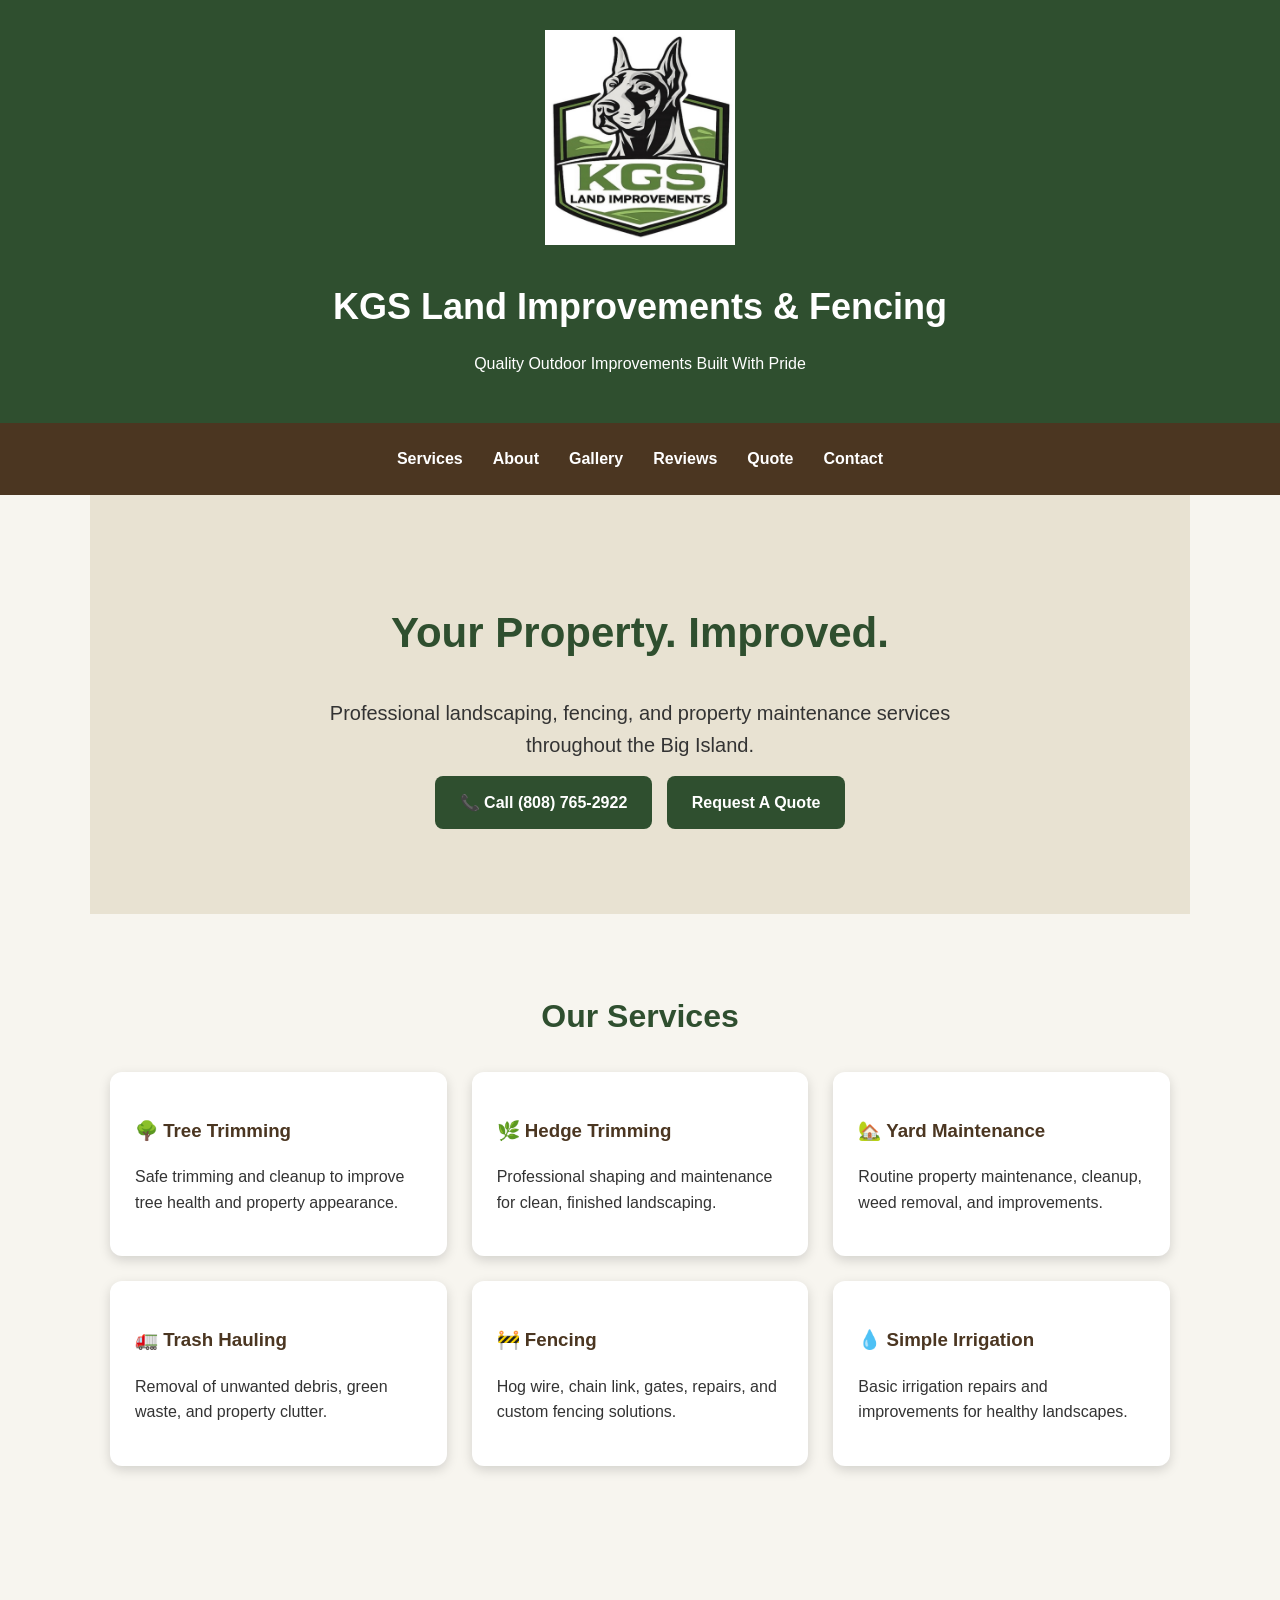
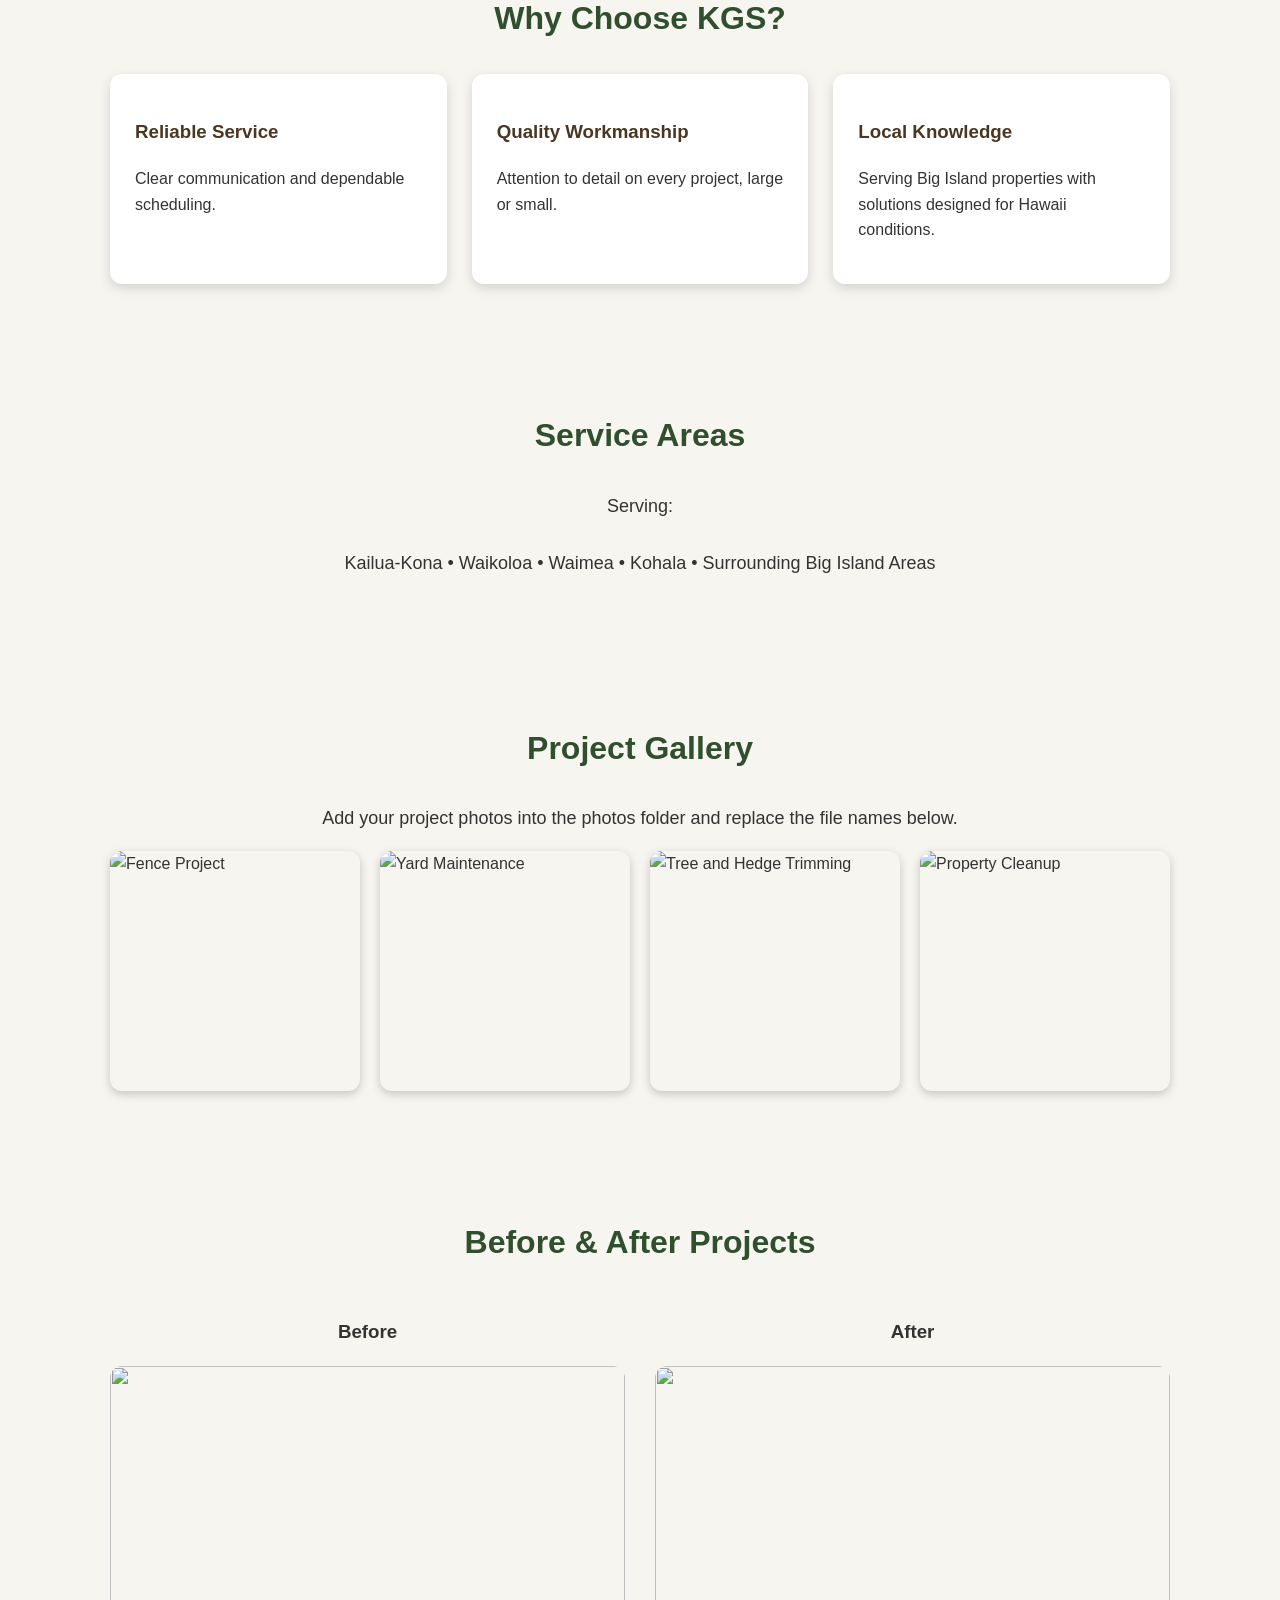
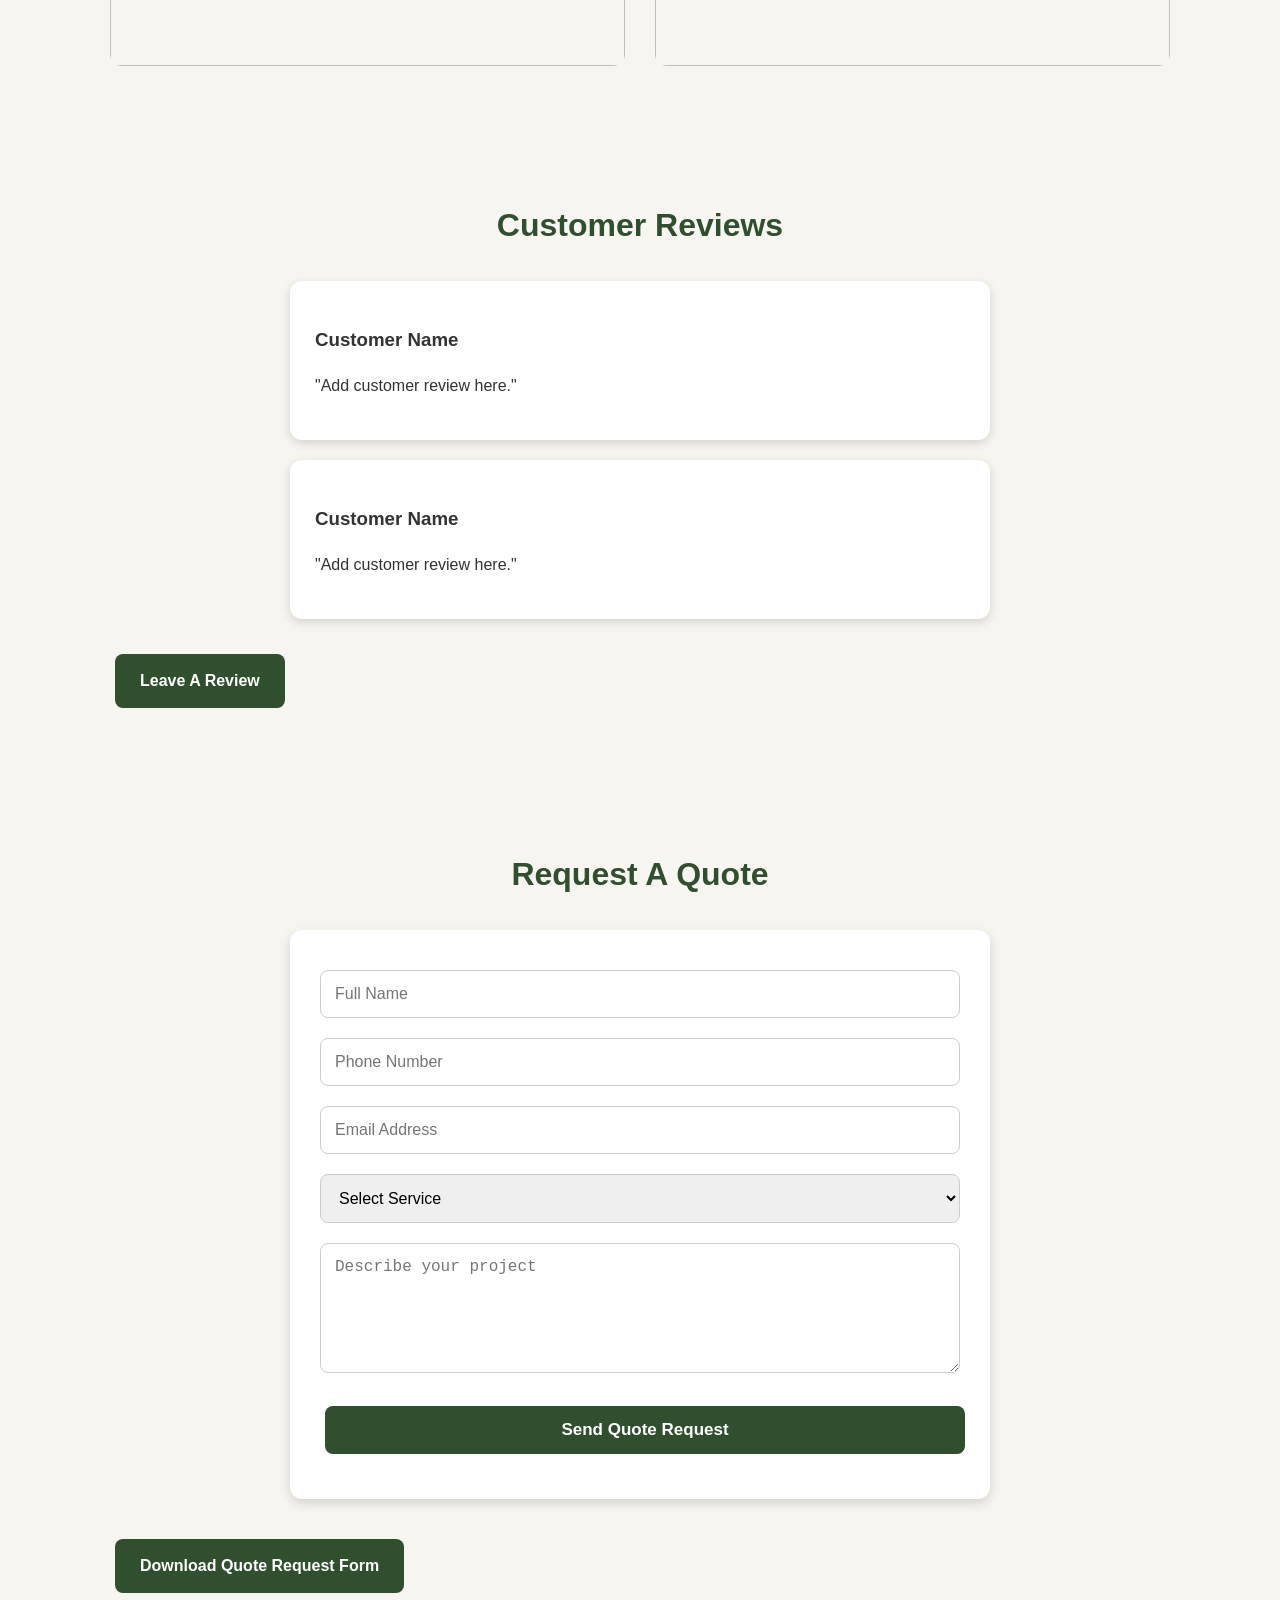
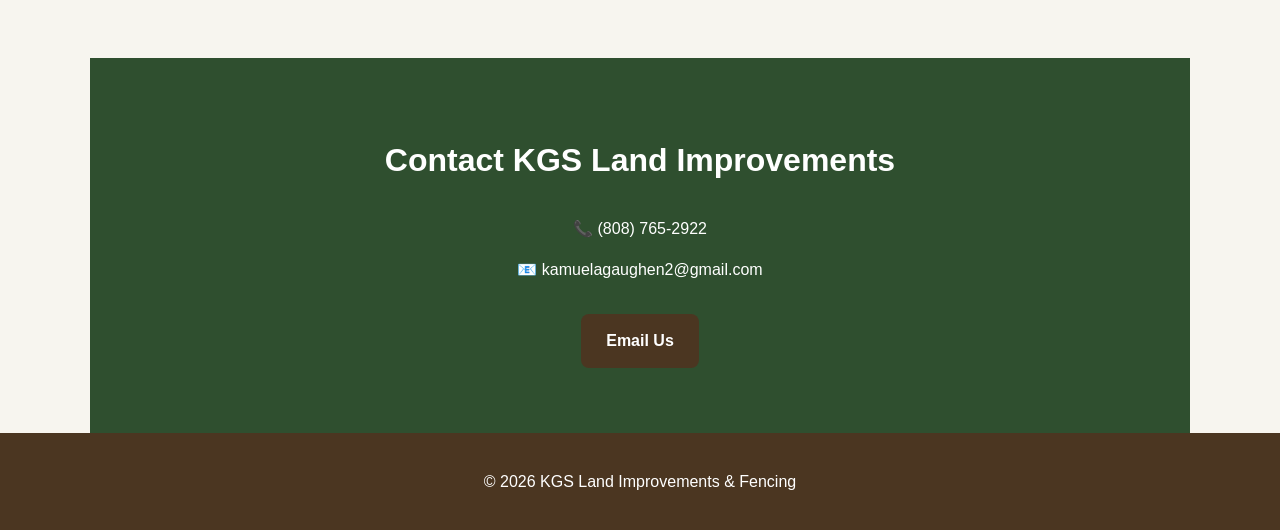
==== index.html @ 80686c34 "Update index.html" ====
<!DOCTYPE html>
<html lang="en">

<head>

<meta charset="UTF-8">
<meta name="viewport" content="width=device-width, initial-scale=1.0">

<title>KGS Land Improvements & Fencing | Big Island Hawaii</title>

<meta name="description" content="KGS Land Improvements provides professional tree trimming, hedge trimming, yard maintenance, cleanup, trash hauling, fencing, and irrigation services on the Big Island of Hawaii.">

<link rel="stylesheet" href="style.css">

</head>


<body>


<header>

<img src="IMG_2518.jpeg" alt="KGS Land Improvements Logo">

<h1>KGS Land Improvements & Fencing</h1>

<p>Quality Outdoor Improvements Built With Pride</p>

</header>



<nav>

<a href="#services">Services</a>
<a href="#about">About</a>
<a href="#gallery">Gallery</a>
<a href="#reviews">Reviews</a>
<a href="#quote">Quote</a>
<a href="#contact">Contact</a>

</nav>




<section class="hero">

<h2>Your Property. Improved.</h2>

<p>
Professional landscaping, fencing, and property maintenance services throughout the Big Island.
</p>

<a class="button" href="tel:8087652922">
📞 Call (808) 765-2922
</a>


<a class="button" href="#quote">
Request A Quote
</a>


</section>






<section id="services">

<h2>Our Services</h2>


<div class="cards">


<div class="card">
<h3>🌳 Tree Trimming</h3>
<p>
Safe trimming and cleanup to improve tree health and property appearance.
</p>
</div>



<div class="card">
<h3>🌿 Hedge Trimming</h3>
<p>
Professional shaping and maintenance for clean, finished landscaping.
</p>
</div>



<div class="card">
<h3>🏡 Yard Maintenance</h3>
<p>
Routine property maintenance, cleanup, weed removal, and improvements.
</p>
</div>



<div class="card">
<h3>🚛 Trash Hauling</h3>
<p>
Removal of unwanted debris, green waste, and property clutter.
</p>
</div>



<div class="card">
<h3>🚧 Fencing</h3>
<p>
Hog wire, chain link, gates, repairs, and custom fencing solutions.
</p>
</div>



<div class="card">
<h3>💧 Simple Irrigation</h3>
<p>
Basic irrigation repairs and improvements for healthy landscapes.
</p>
</div>


</div>

</section>






<section id="about">

<h2>Why Choose KGS?</h2>


<div class="cards">


<div class="card">
<h3>Reliable Service</h3>
<p>
Clear communication and dependable scheduling.
</p>
</div>


<div class="card">
<h3>Quality Workmanship</h3>
<p>
Attention to detail on every project, large or small.
</p>
</div>


<div class="card">
<h3>Local Knowledge</h3>
<p>
Serving Big Island properties with solutions designed for Hawaii conditions.
</p>
</div>


</div>


</section>






<section>

<h2>Service Areas</h2>

<p class="center">

Serving:

<br><br>

Kailua-Kona • Waikoloa • Waimea • Kohala • Surrounding Big Island Areas

</p>

</section>








<section id="gallery">

<h2>Project Gallery</h2>


<p class="center">
Add your project photos into the photos folder and replace the file names below.
</p>


<div class="gallery">


<img src="photos/fence1.jpg" alt="Fence Project">


<img src="photos/yard1.jpg" alt="Yard Maintenance">


<img src="photos/trimming1.jpg" alt="Tree and Hedge Trimming">


<img src="photos/cleanup1.jpg" alt="Property Cleanup">


</div>


</section>







<section id="before-after">


<h2>Before & After Projects</h2>


<div class="before-after">


<div>
<h3>Before</h3>
<img src="photos/before1.jpg">
</div>


<div>
<h3>After</h3>
<img src="photos/after1.jpg">
</div>


</div>


</section>








<section id="reviews">


<h2>Customer Reviews</h2>


<div class="review">

<h3>Customer Name</h3>

<p>
"Add customer review here."
</p>

</div>



<div class="review">

<h3>Customer Name</h3>

<p>
"Add customer review here."
</p>

</div>


<a class="button" href="#">
Leave A Review
</a>


</section>










<section id="quote">

<h2>Request A Quote</h2>

<form action="https://formsubmit.co/kamuelagaughen2@gmail.com" method="POST">

<input type="text" name="Name" placeholder="Full Name" required>

<input type="tel" name="Phone" placeholder="Phone Number" required>

<input type="email" name="Email" placeholder="Email Address" required>

<select name="Service" required>

<option value="">Select Service</option>

<option>Tree Trimming</option>

<option>Hedge Trimming</option>

<option>Yard Maintenance</option>

<option>Trash Hauling</option>

<option>Fencing</option>

<option>Irrigation</option>

</select>

<textarea name="Project Details" placeholder="Describe your project" required></textarea>

<input type="hidden" name="_subject" value="New KGS Land Improvements Quote Request">

<input type="hidden" name="_captcha" value="false">

<button type="submit" class="button">
Send Quote Request
</button>

</form>

<br>

<a class="button" href="documents/quote-request.pdf">
Download Quote Request Form
</a>

</section>












<section id="contact" class="contact">


<h2>Contact KGS Land Improvements</h2>


<p>
📞 (808) 765-2922
</p>


<p>
📧 kamuelagaughen2@gmail.com
</p>


<a class="button" href="mailto:kamuelagaughen2@gmail.com">
Email Us
</a>


</section>





<footer>

<p>
© 2026 KGS Land Improvements & Fencing
</p>


</footer>


</body>

</html>
---- style.css ----
/* KGS Land Improvements & Fencing
   Professional Contractor Website Styling
*/


* {
    box-sizing: border-box;
}


body {

    margin:0;
    font-family:Arial, Helvetica, sans-serif;
    background:#f7f5ef;
    color:#333;
    line-height:1.6;

}



header {

    background:#2f4f2f;
    color:white;
    text-align:center;
    padding:30px 20px;

}



header img {

    width:190px;
    max-width:80%;
    margin-bottom:15px;

}



header h1 {

    margin:10px 0;
    font-size:36px;

}



nav {

    background:#4b3621;
    display:flex;
    justify-content:center;
    flex-wrap:wrap;
    padding:15px;

}



nav a {

    color:white;
    text-decoration:none;
    margin:8px 15px;
    font-weight:bold;

}



nav a:hover {

    color:#d8c39b;

}





.hero {

    text-align:center;
    padding:70px 20px;
    background:#e8e2d2;

}



.hero h2 {

    font-size:42px;
    color:#2f4f2f;

}



.hero p {

    font-size:20px;
    max-width:700px;
    margin:auto;

}



.button {

    display:inline-block;
    background:#2f4f2f;
    color:white;
    padding:14px 25px;
    border-radius:8px;
    text-decoration:none;
    margin:15px 5px;
    font-weight:bold;

}



.button:hover {

    background:#4b3621;

}





section {

    max-width:1100px;
    margin:auto;
    padding:50px 20px;

}



h2 {

    text-align:center;
    color:#2f4f2f;
    font-size:32px;
    margin-bottom:30px;

}





.cards {

    display:grid;
    grid-template-columns:repeat(auto-fit,minmax(250px,1fr));
    gap:25px;

}



.card {

    background:white;
    padding:25px;
    border-radius:12px;
    box-shadow:0 4px 12px rgba(0,0,0,.15);

}



.card h3 {

    color:#4b3621;

}





.center {

    text-align:center;
    font-size:18px;

}






.gallery {

    display:grid;
    grid-template-columns:repeat(auto-fit,minmax(250px,1fr));
    gap:20px;

}



.gallery img {

    width:100%;
    height:240px;
    object-fit:cover;
    border-radius:12px;
    box-shadow:0 3px 10px rgba(0,0,0,.2);

}



.gallery img:hover {

    transform:scale(1.03);
    transition:.3s;

}






.before-after {

    display:grid;
    grid-template-columns:repeat(auto-fit,minmax(300px,1fr));
    gap:30px;
    text-align:center;

}



.before-after img {

    width:100%;
    height:300px;
    object-fit:cover;
    border-radius:12px;

}







.review {

    background:white;
    padding:25px;
    margin:20px auto;
    border-radius:12px;
    max-width:700px;
    box-shadow:0 3px 10px rgba(0,0,0,.15);

}





form {

    background:white;
    max-width:700px;
    margin:auto;
    padding:30px;
    border-radius:12px;
    box-shadow:0 4px 12px rgba(0,0,0,.15);

}




input,
textarea,
select {


    width:100%;
    padding:14px;
    margin:10px 0;
    border-radius:8px;
    border:1px solid #ccc;
    font-size:16px;


}



textarea {

    height:130px;

}




button {


    width:100%;
    background:#2f4f2f;
    color:white;
    padding:15px;
    border:none;
    border-radius:8px;
    font-size:17px;
    font-weight:bold;
    cursor:pointer;


}



button:hover {

    background:#4b3621;

}






.contact {

    background:#2f4f2f;
    color:white;
    text-align:center;

}



.contact h2 {

    color:white;

}



.contact .button {

    background:#4b3621;

}






footer {

    background:#4b3621;
    color:white;
    text-align:center;
    padding:20px;

}







@media(max-width:600px){


header h1 {

    font-size:28px;

}


.hero h2 {

    font-size:32px;

}


nav {

    flex-direction:column;

}


.gallery img {

    height:200px;

}


}
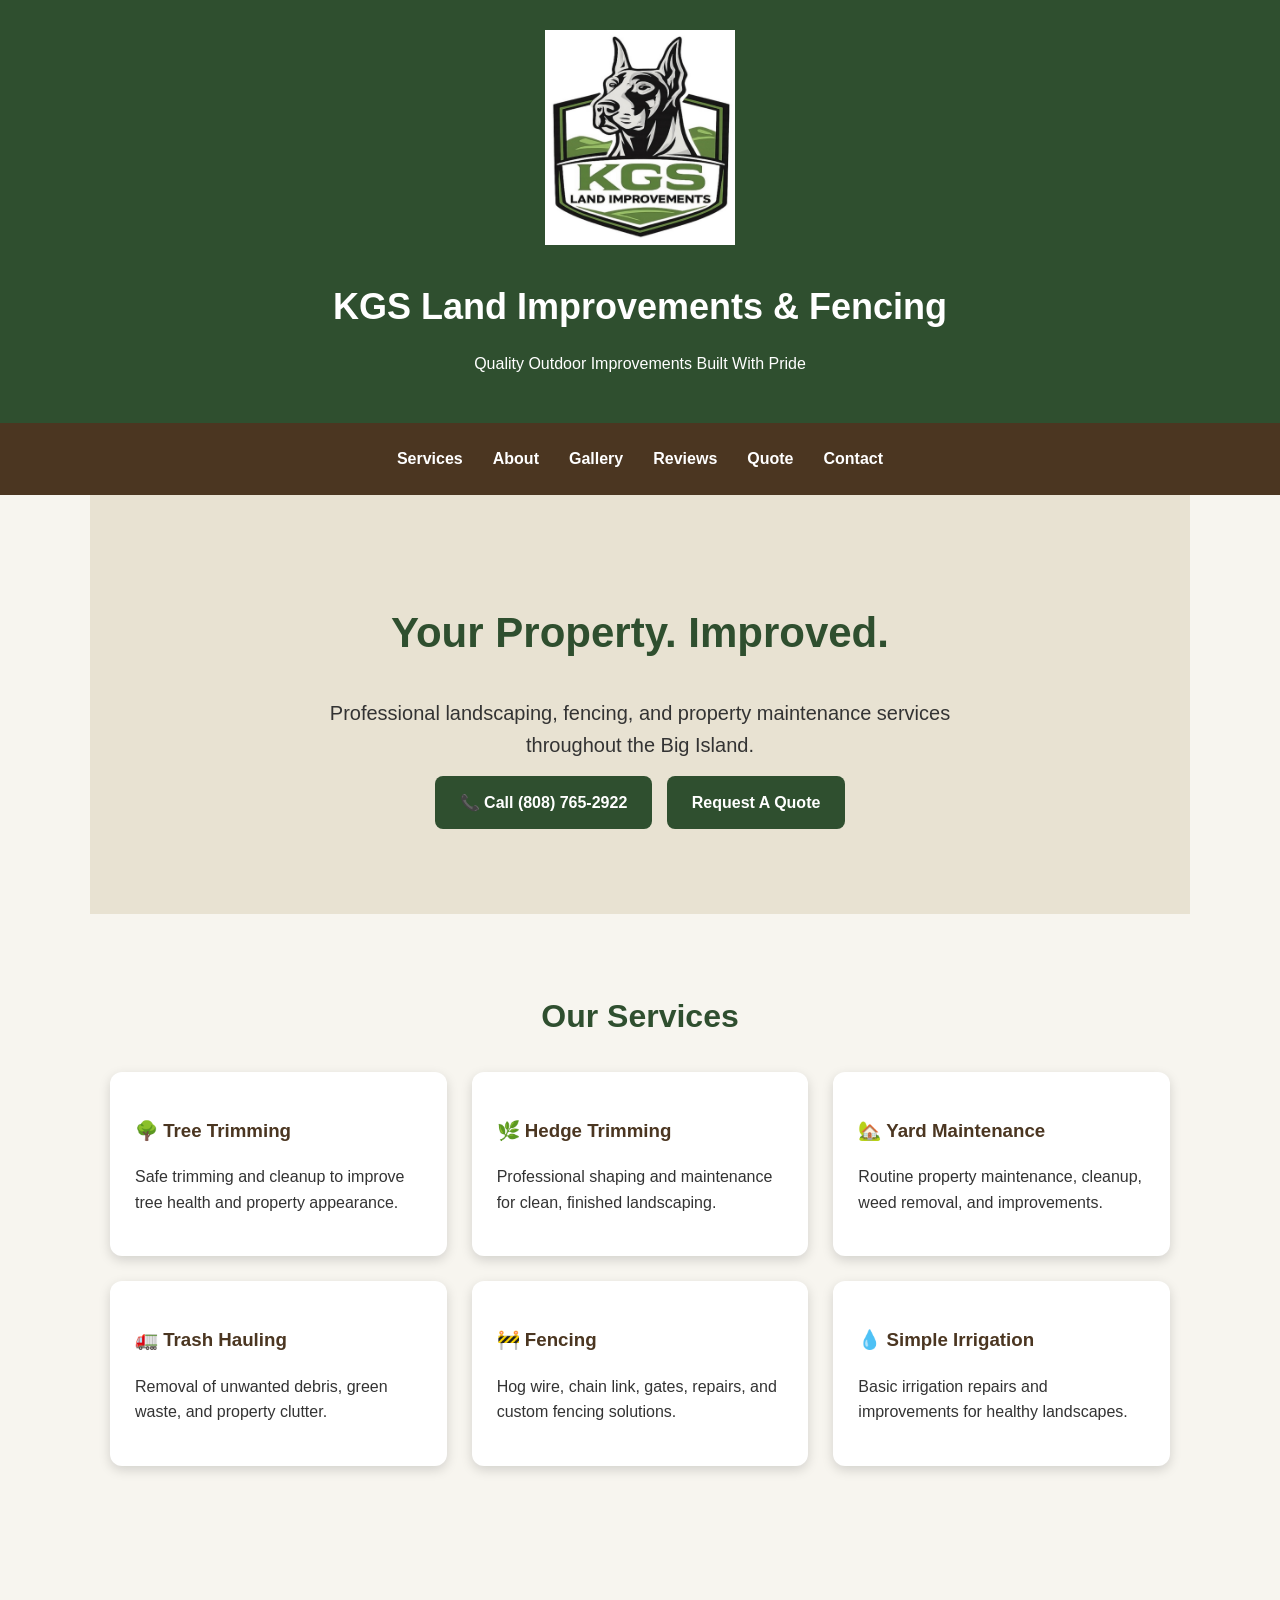
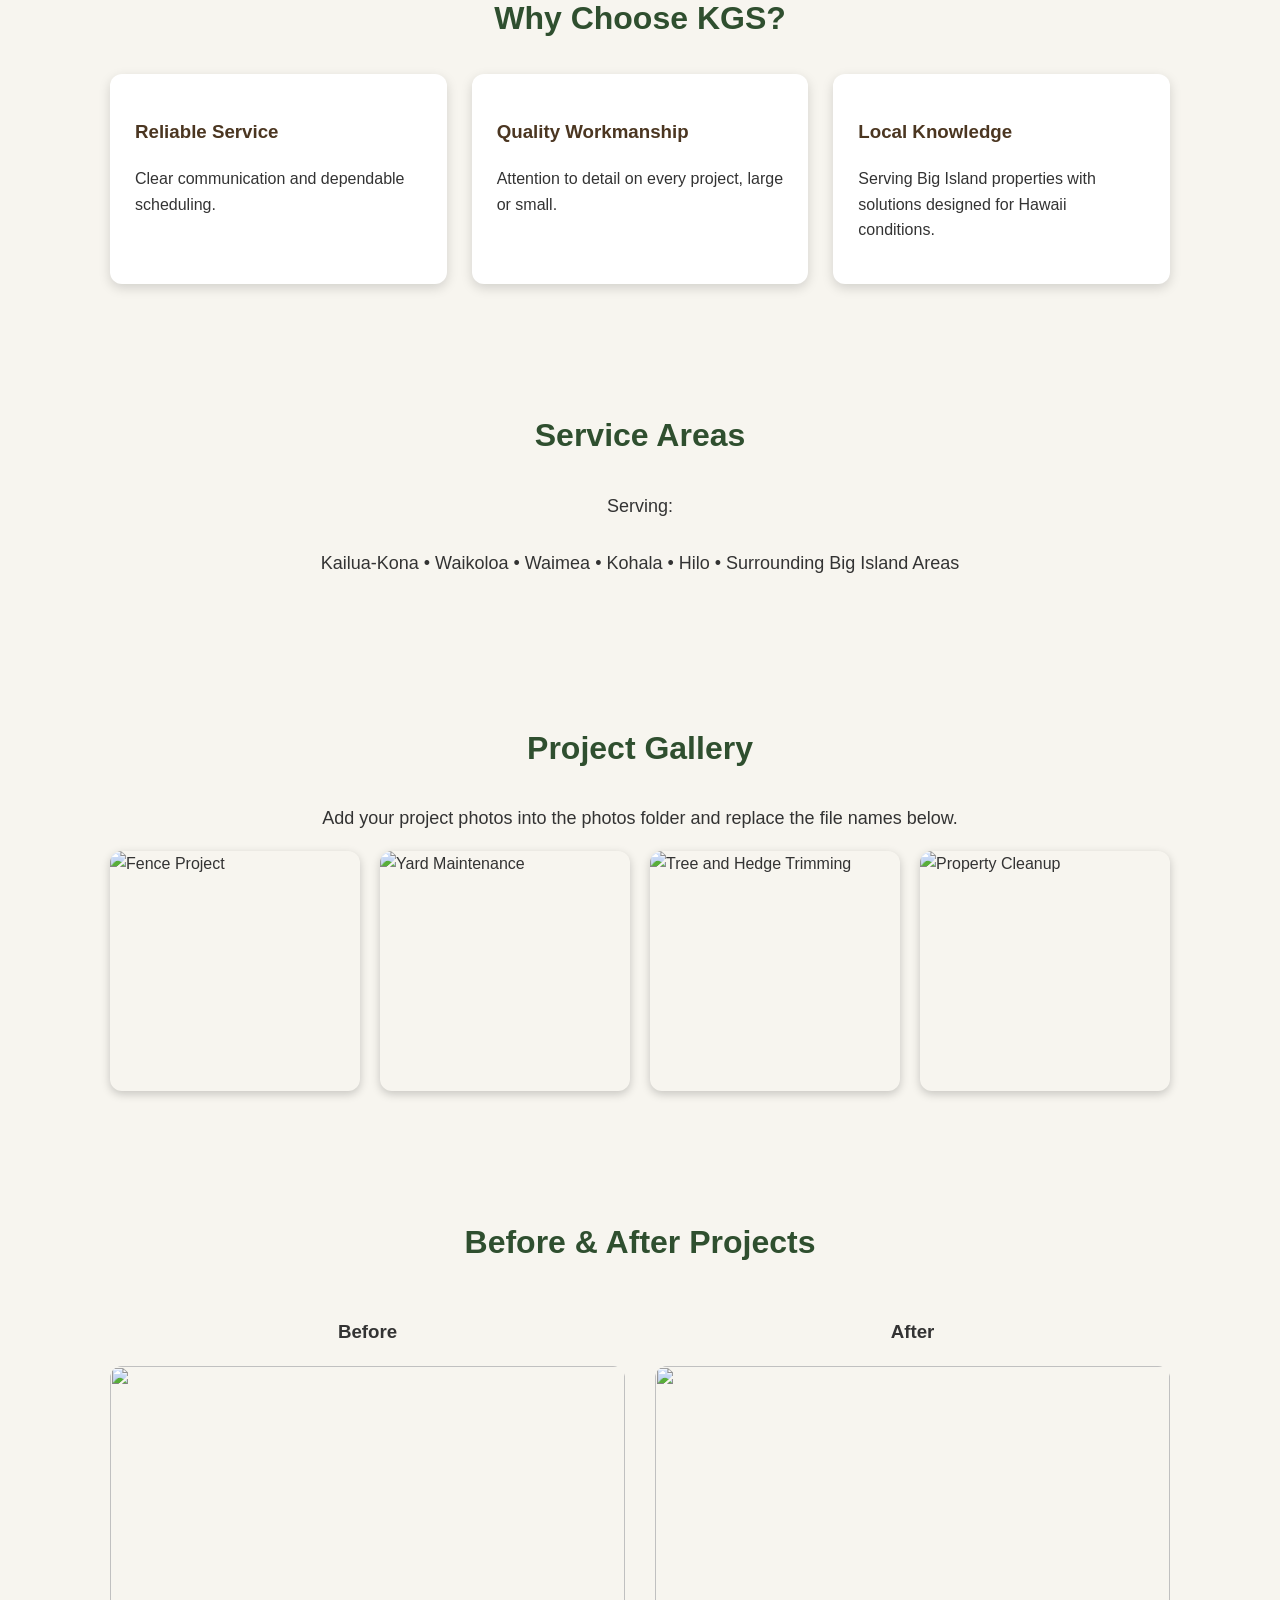
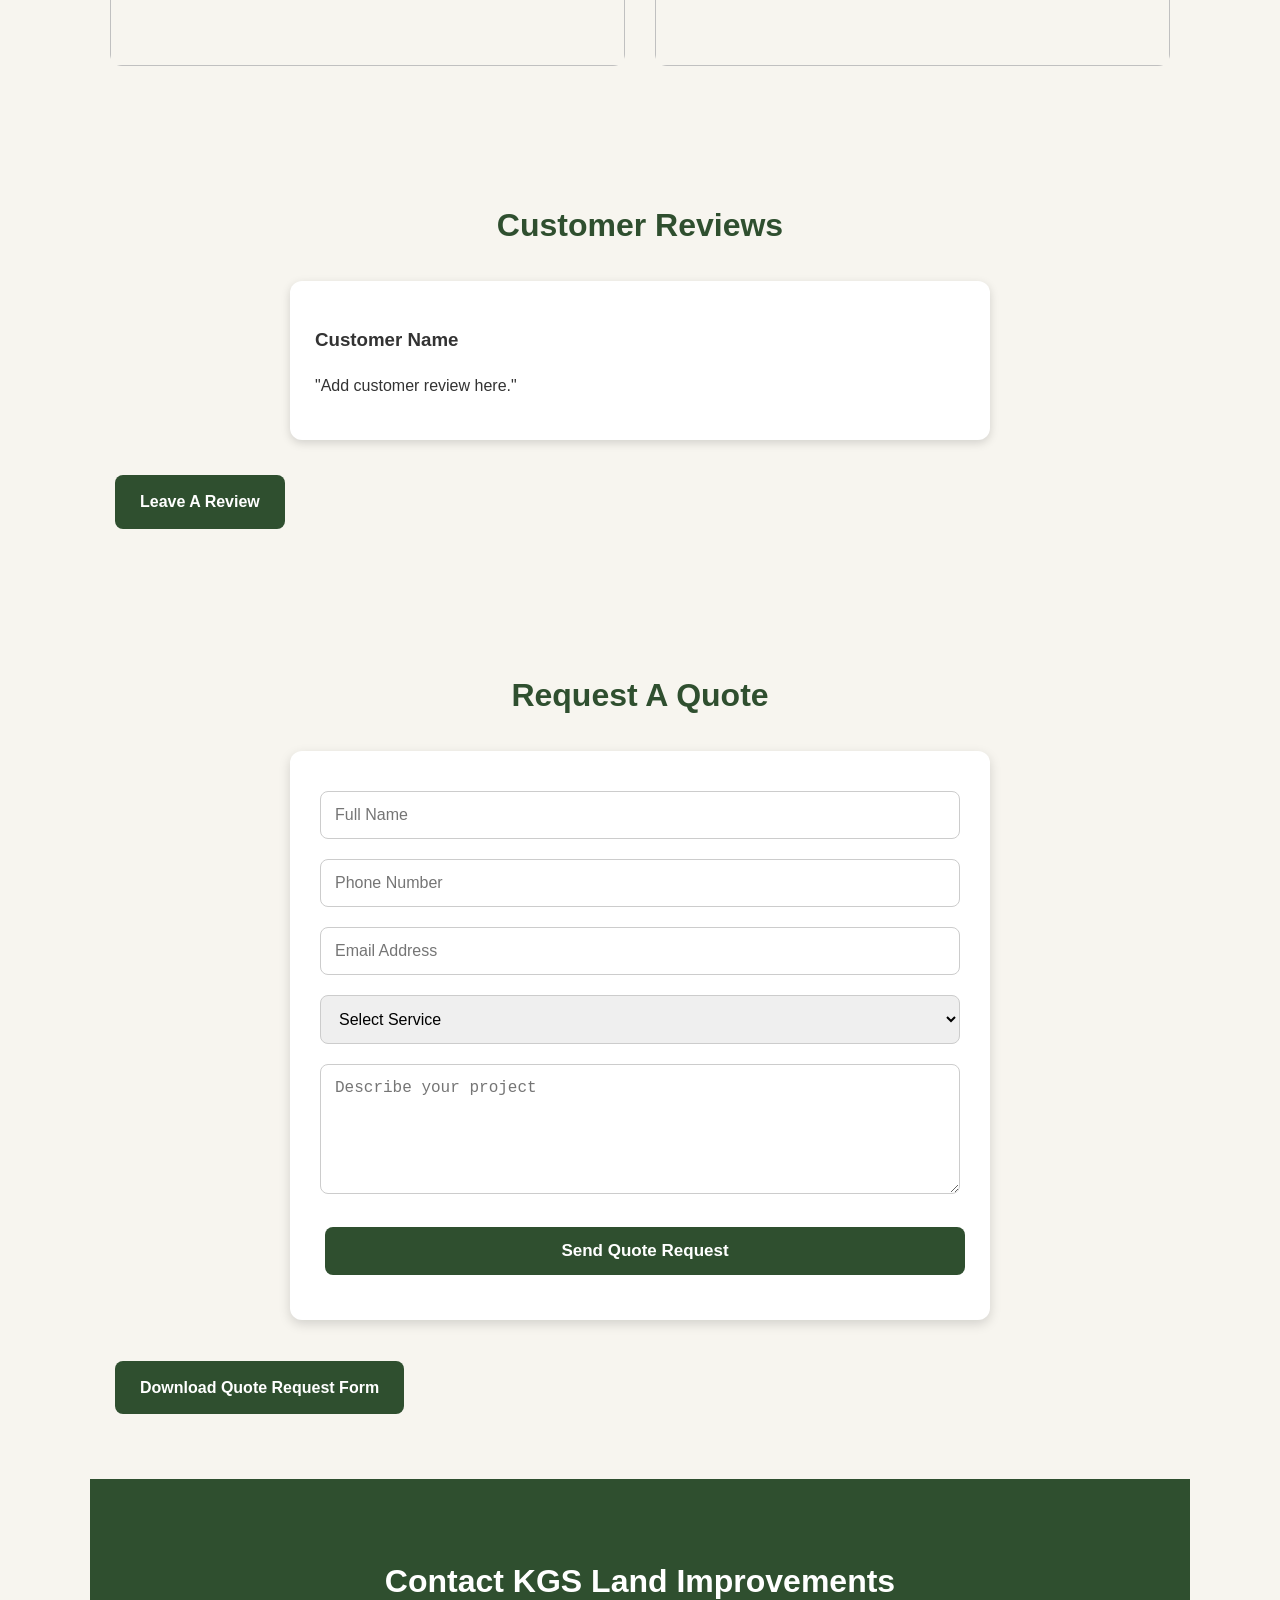
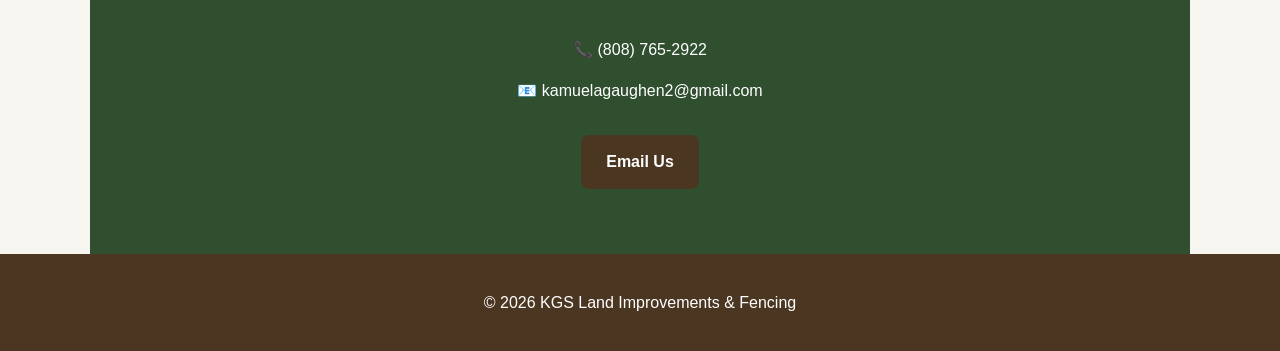
==== commit f3831ebd: "Update index.html" ====
--- a/index.html
+++ b/index.html
@@ -191,7 +191,7 @@
 
 <br><br>
 
-Kailua-Kona • Waikoloa • Waimea • Kohala • Surrounding Big Island Areas
+Kailua-Kona • Waikoloa • Waimea • Kohala • Hilo • Surrounding Big Island Areas
 
 </p>
 
@@ -279,16 +279,6 @@
 <h2>Customer Reviews</h2>
 
 
-<div class="review">
-
-<h3>Customer Name</h3>
-
-<p>
-"Add customer review here."
-</p>
-
-</div>
-
 
 
 <div class="review">
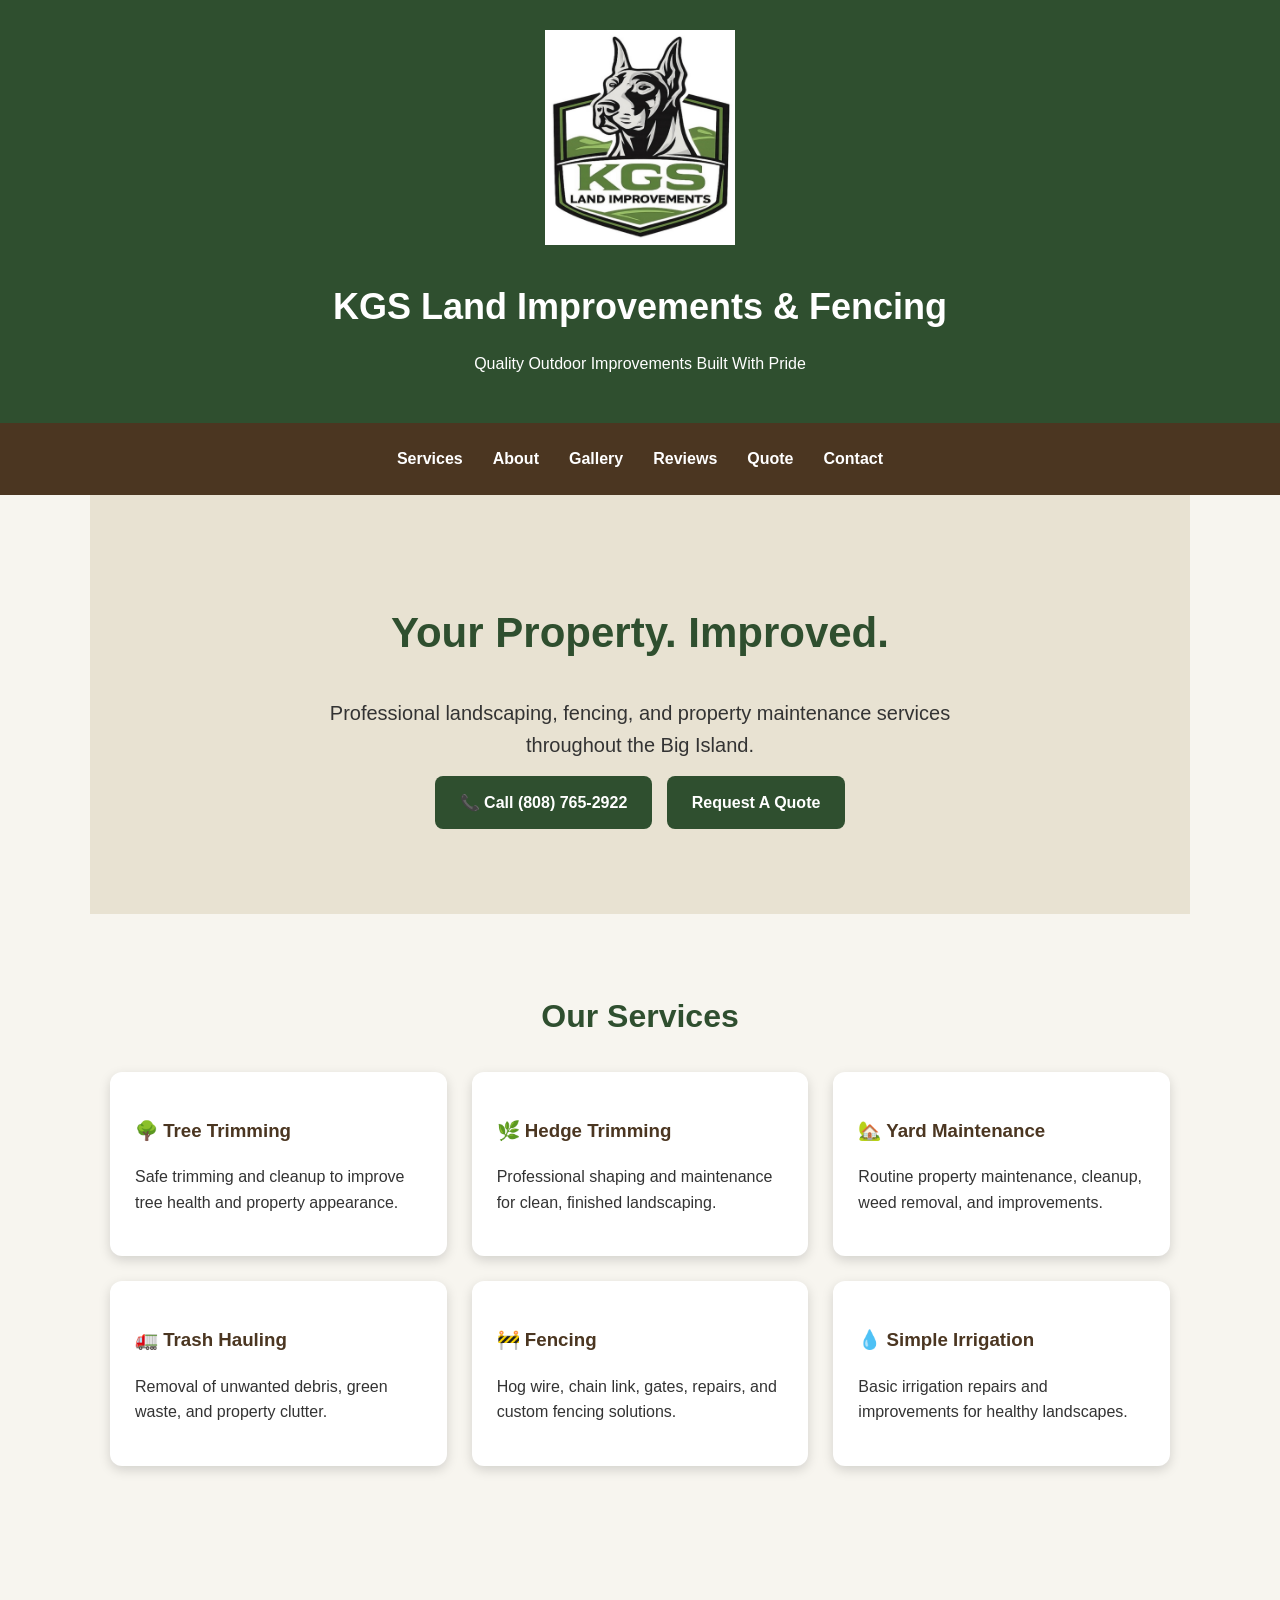
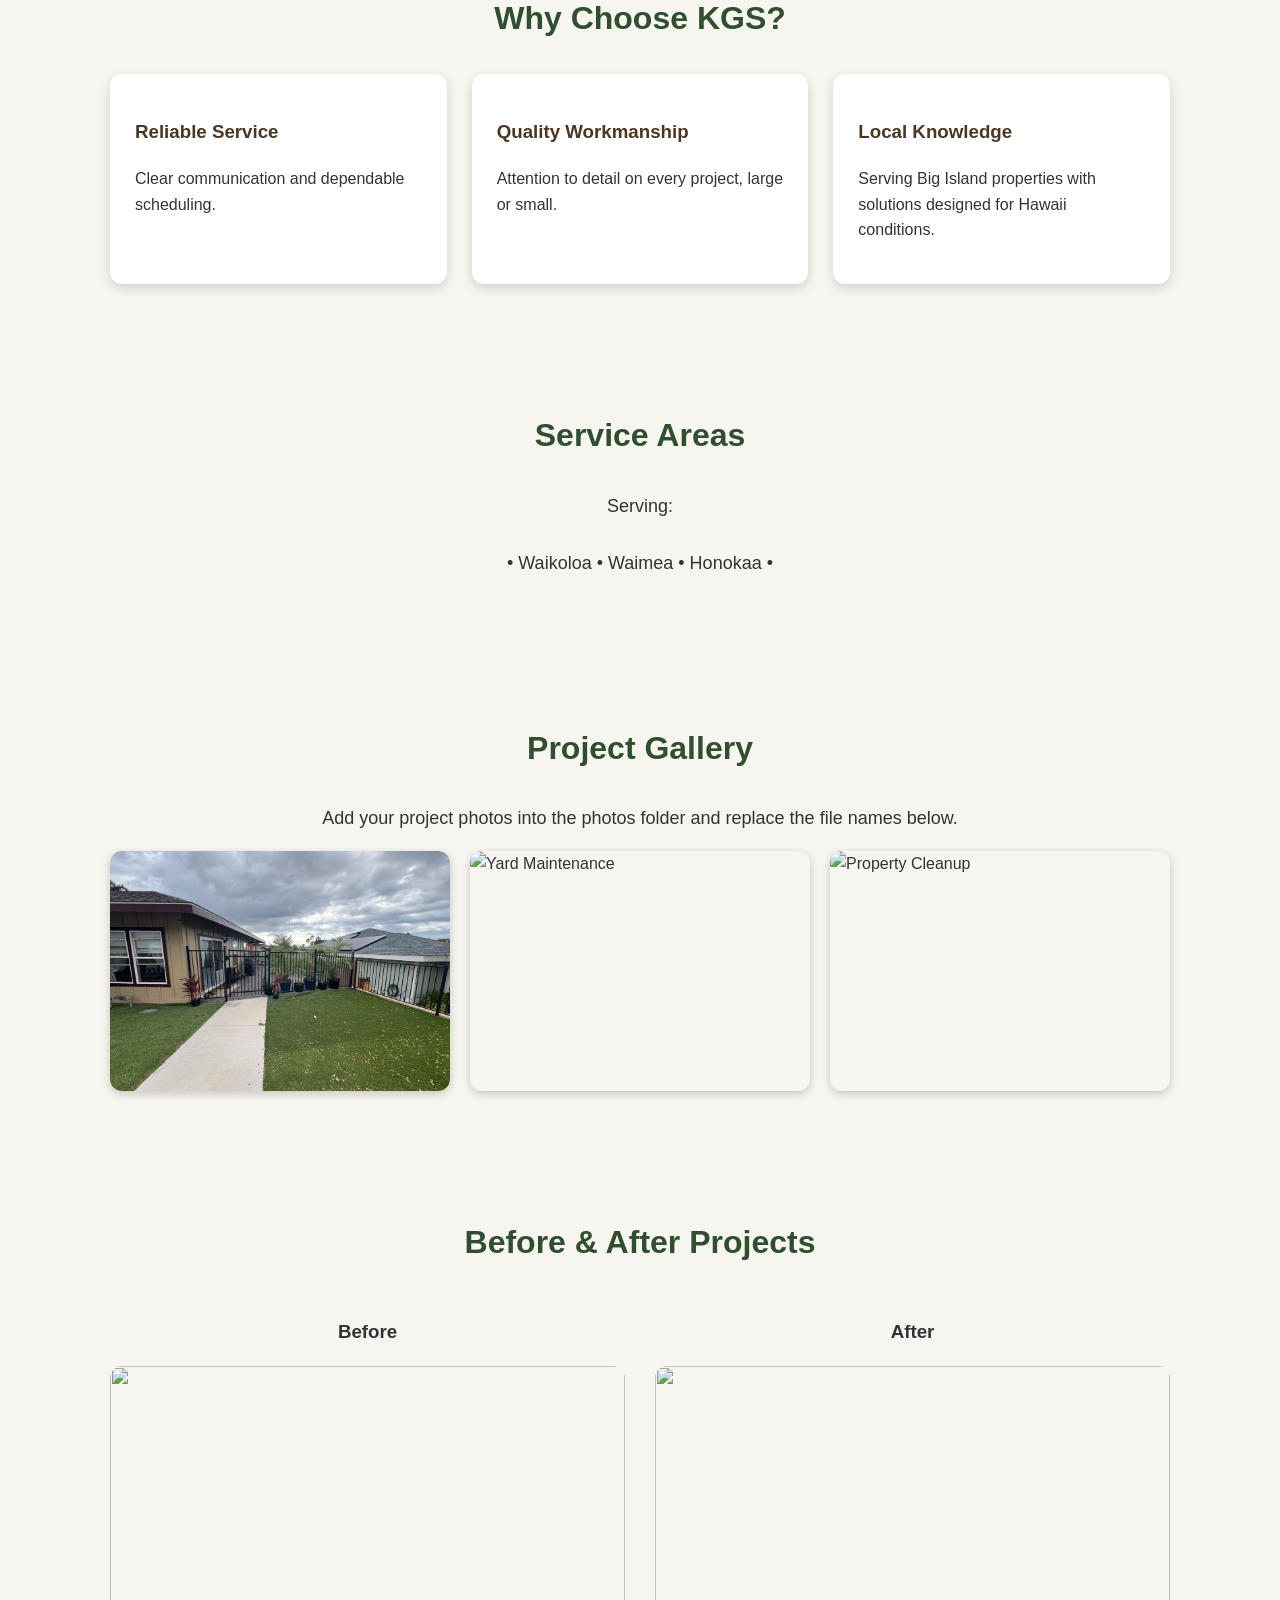
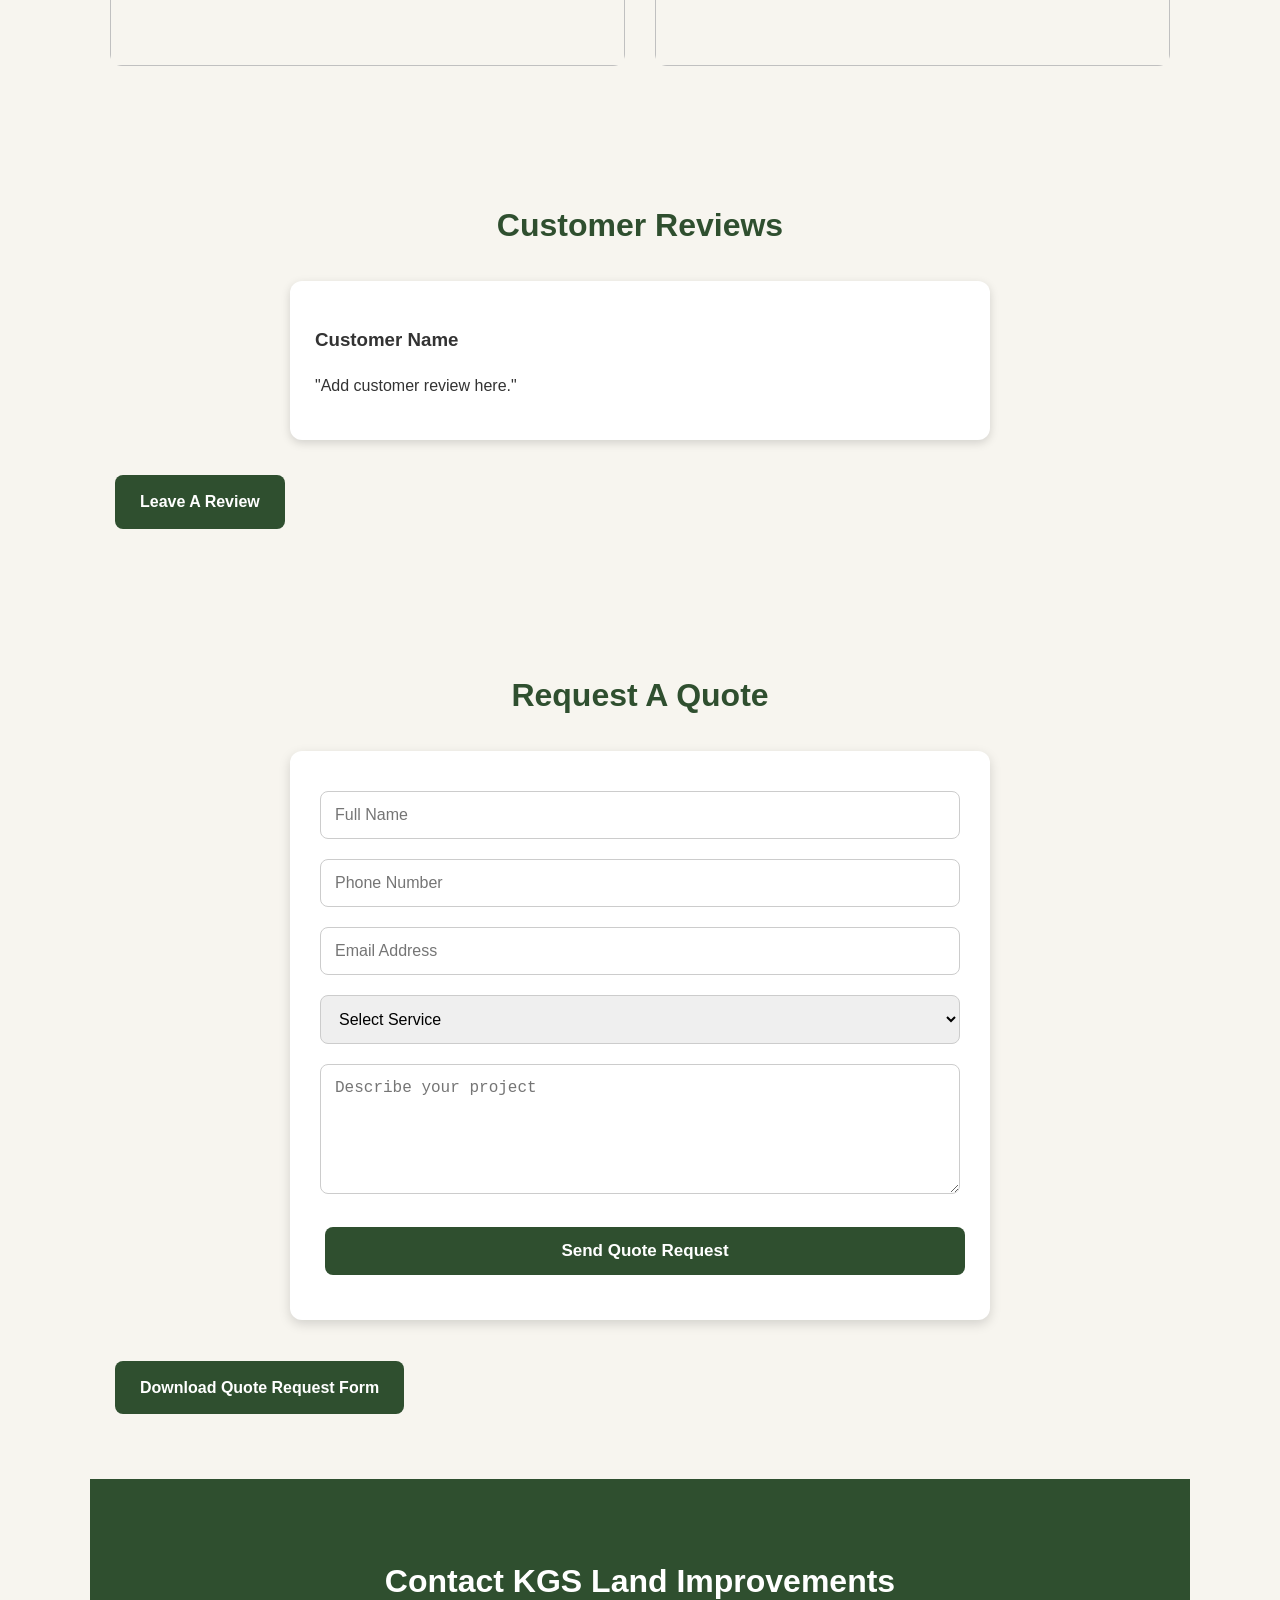
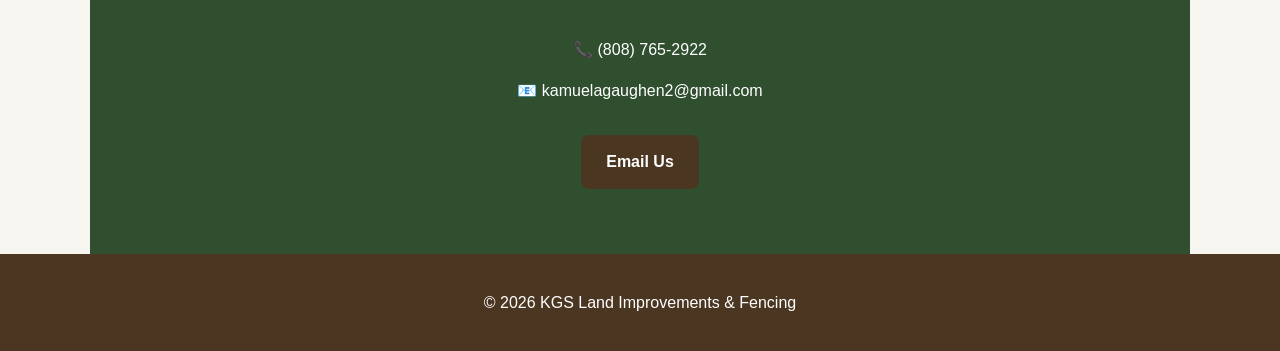
==== commit 0f1726cc: "Update index.html" ====
--- a/index.html
+++ b/index.html
@@ -191,7 +191,7 @@
 
 <br><br>
 
-Kailua-Kona • Waikoloa • Waimea • Kohala • Hilo • Surrounding Big Island Areas
+• Waikoloa • Waimea • Honokaa • 
 
 </p>
 
@@ -220,10 +220,8 @@
 <img src="photos/fence1.jpg" alt="Fence Project">
 
 
-<img src="photos/yard1.jpg" alt="Yard Maintenance">
-
-
-<img src="photos/trimming1.jpg" alt="Tree and Hedge Trimming">
+<img src="./photos/yard1.jpg" alt="Yard Maintenance">
+
 
 
 <img src="photos/cleanup1.jpg" alt="Property Cleanup">
@@ -405,7 +403,7 @@
 
 </footer>
 
-
+<script type="module" src="reviews.js"></script>
 </body>
 
 </html>
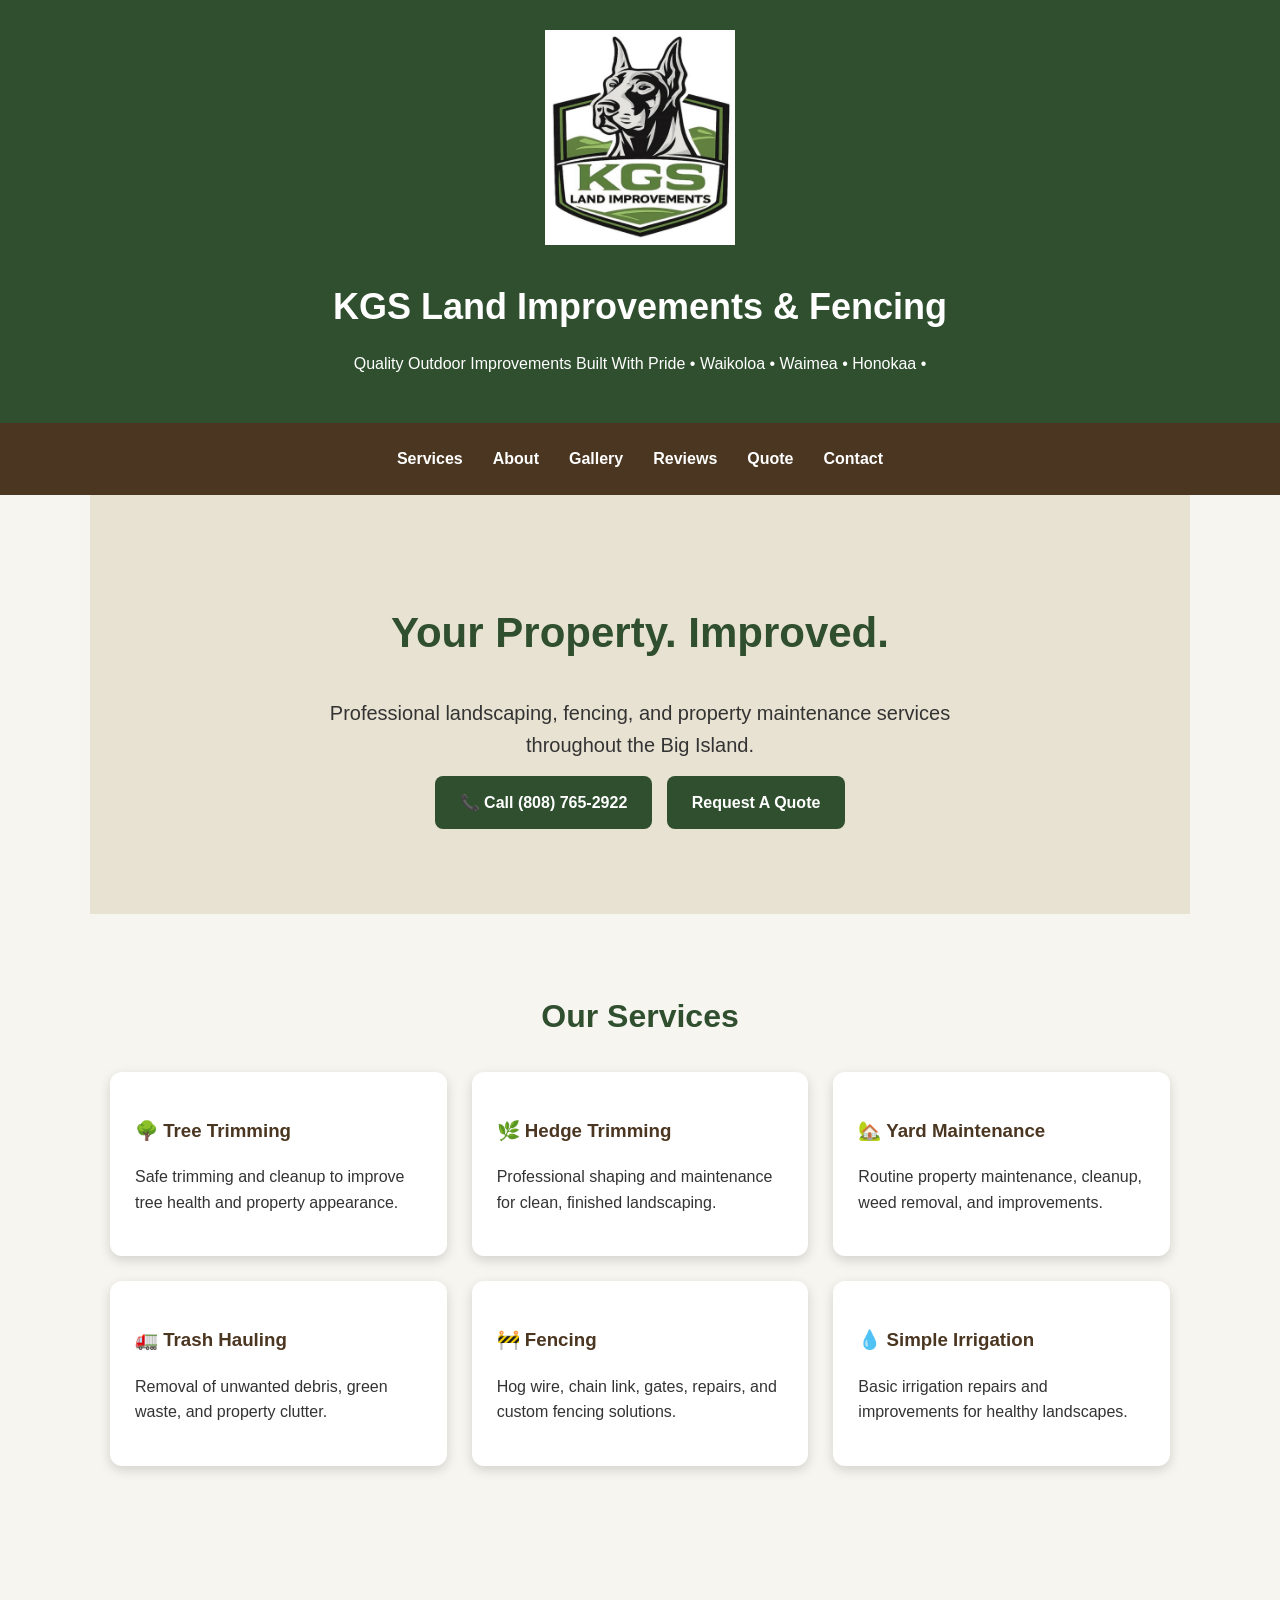
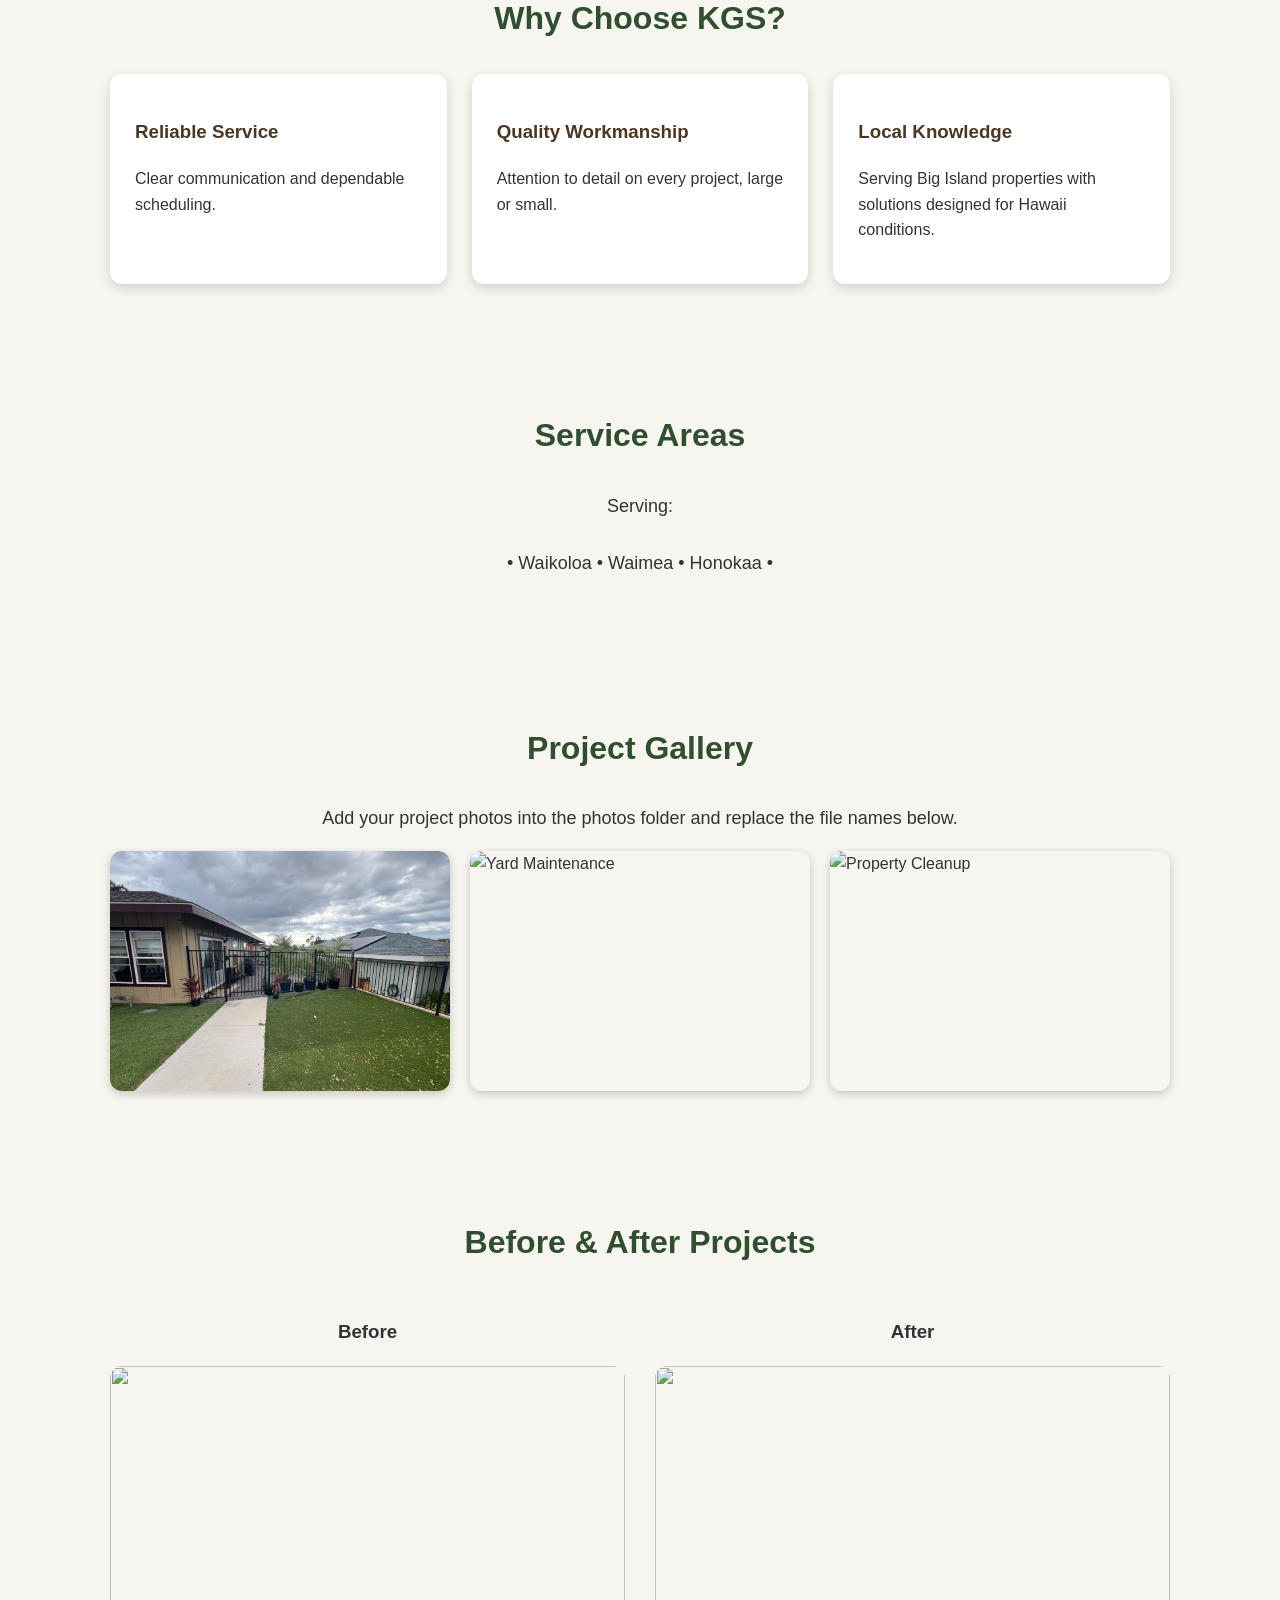
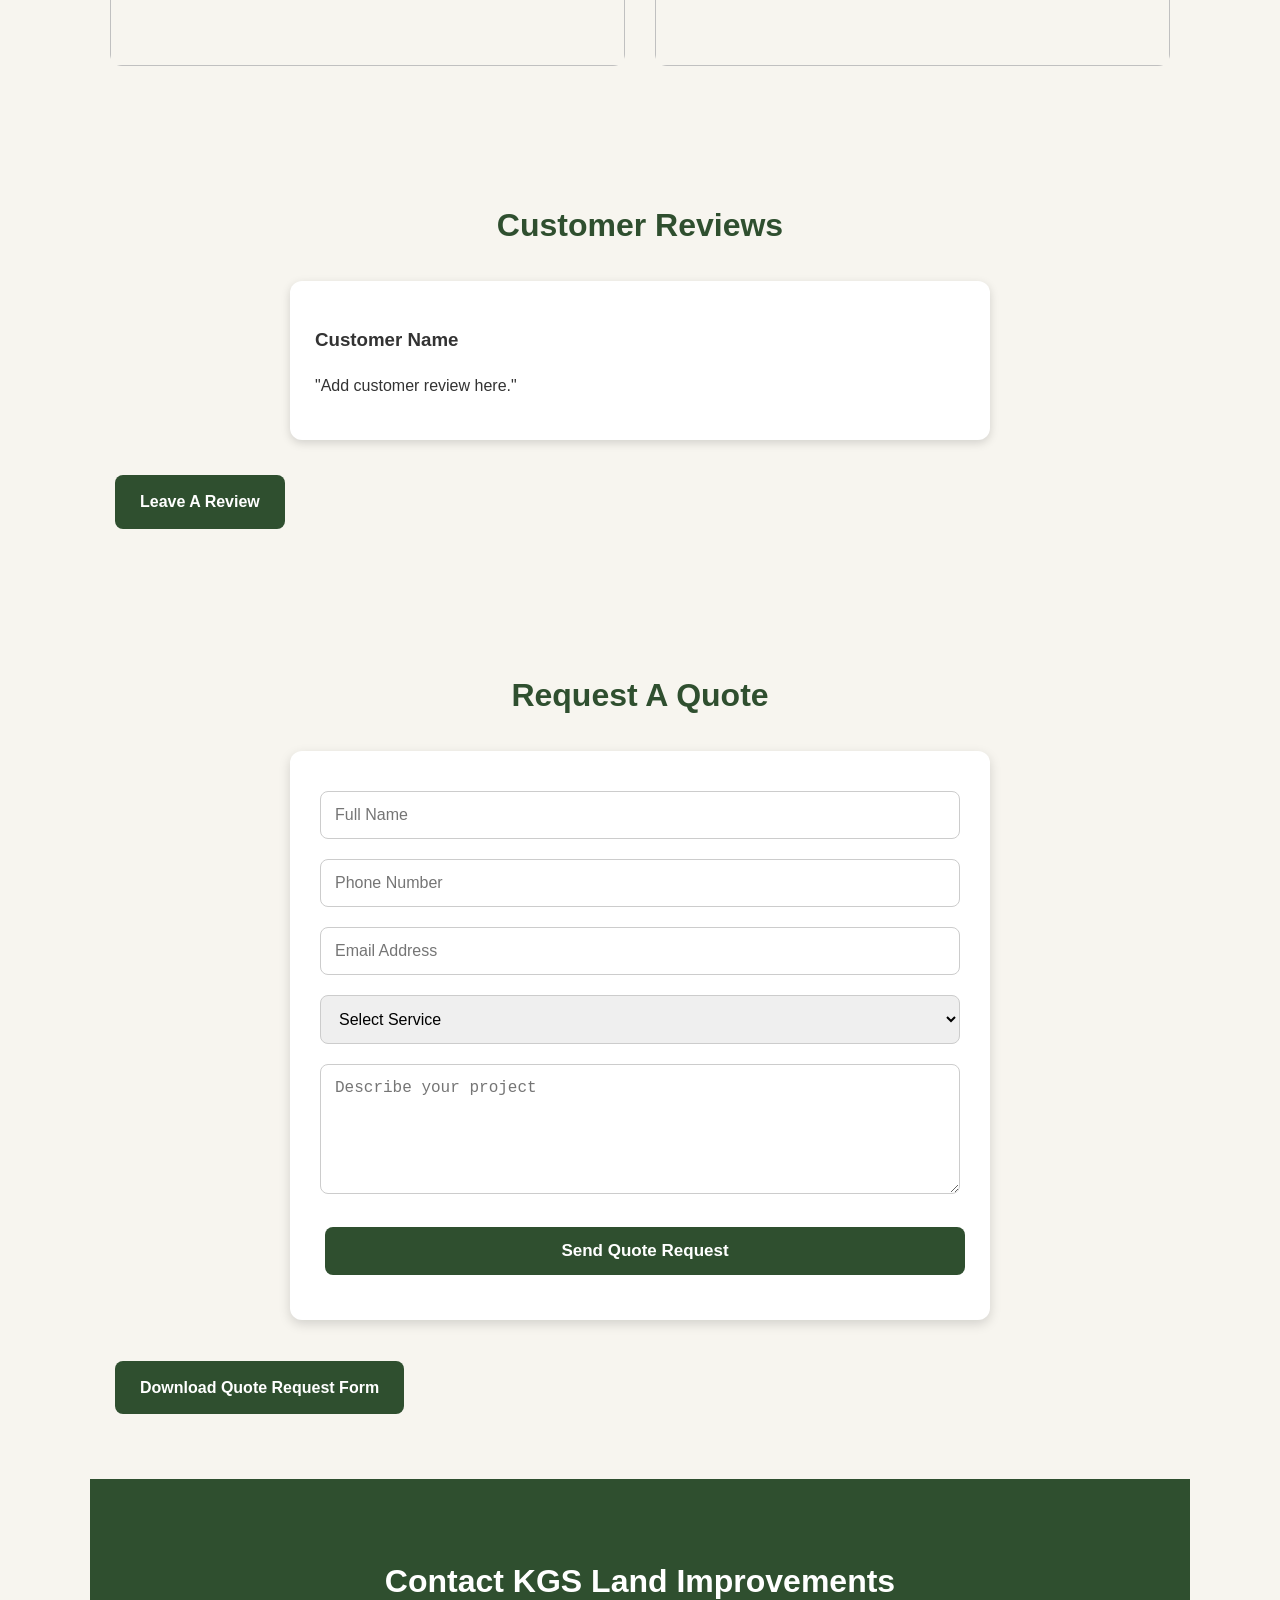
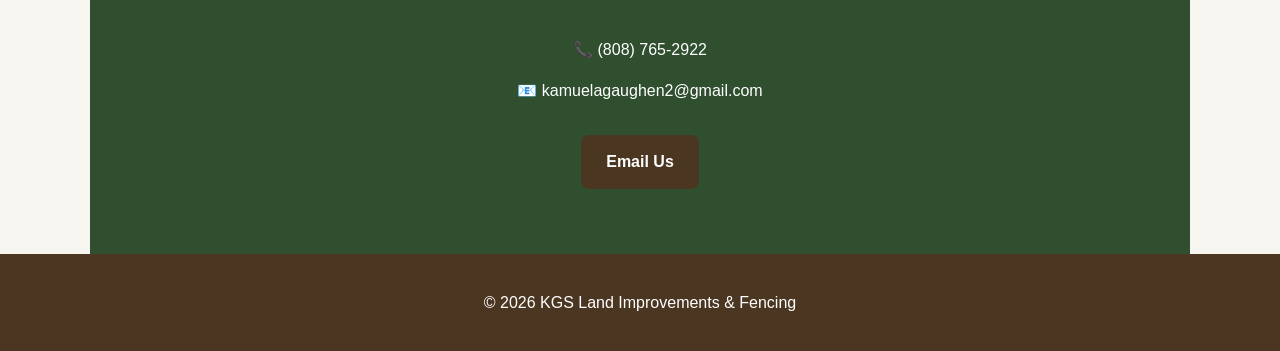
==== commit f9ca675f: "Update index.html" ====
--- a/index.html
+++ b/index.html
@@ -24,7 +24,8 @@
 
 <h1>KGS Land Improvements & Fencing</h1>
 
-<p>Quality Outdoor Improvements Built With Pride</p>
+<p>Quality Outdoor Improvements Built With Pride
+• Waikoloa • Waimea • Honokaa • </p>
 
 </header>
 
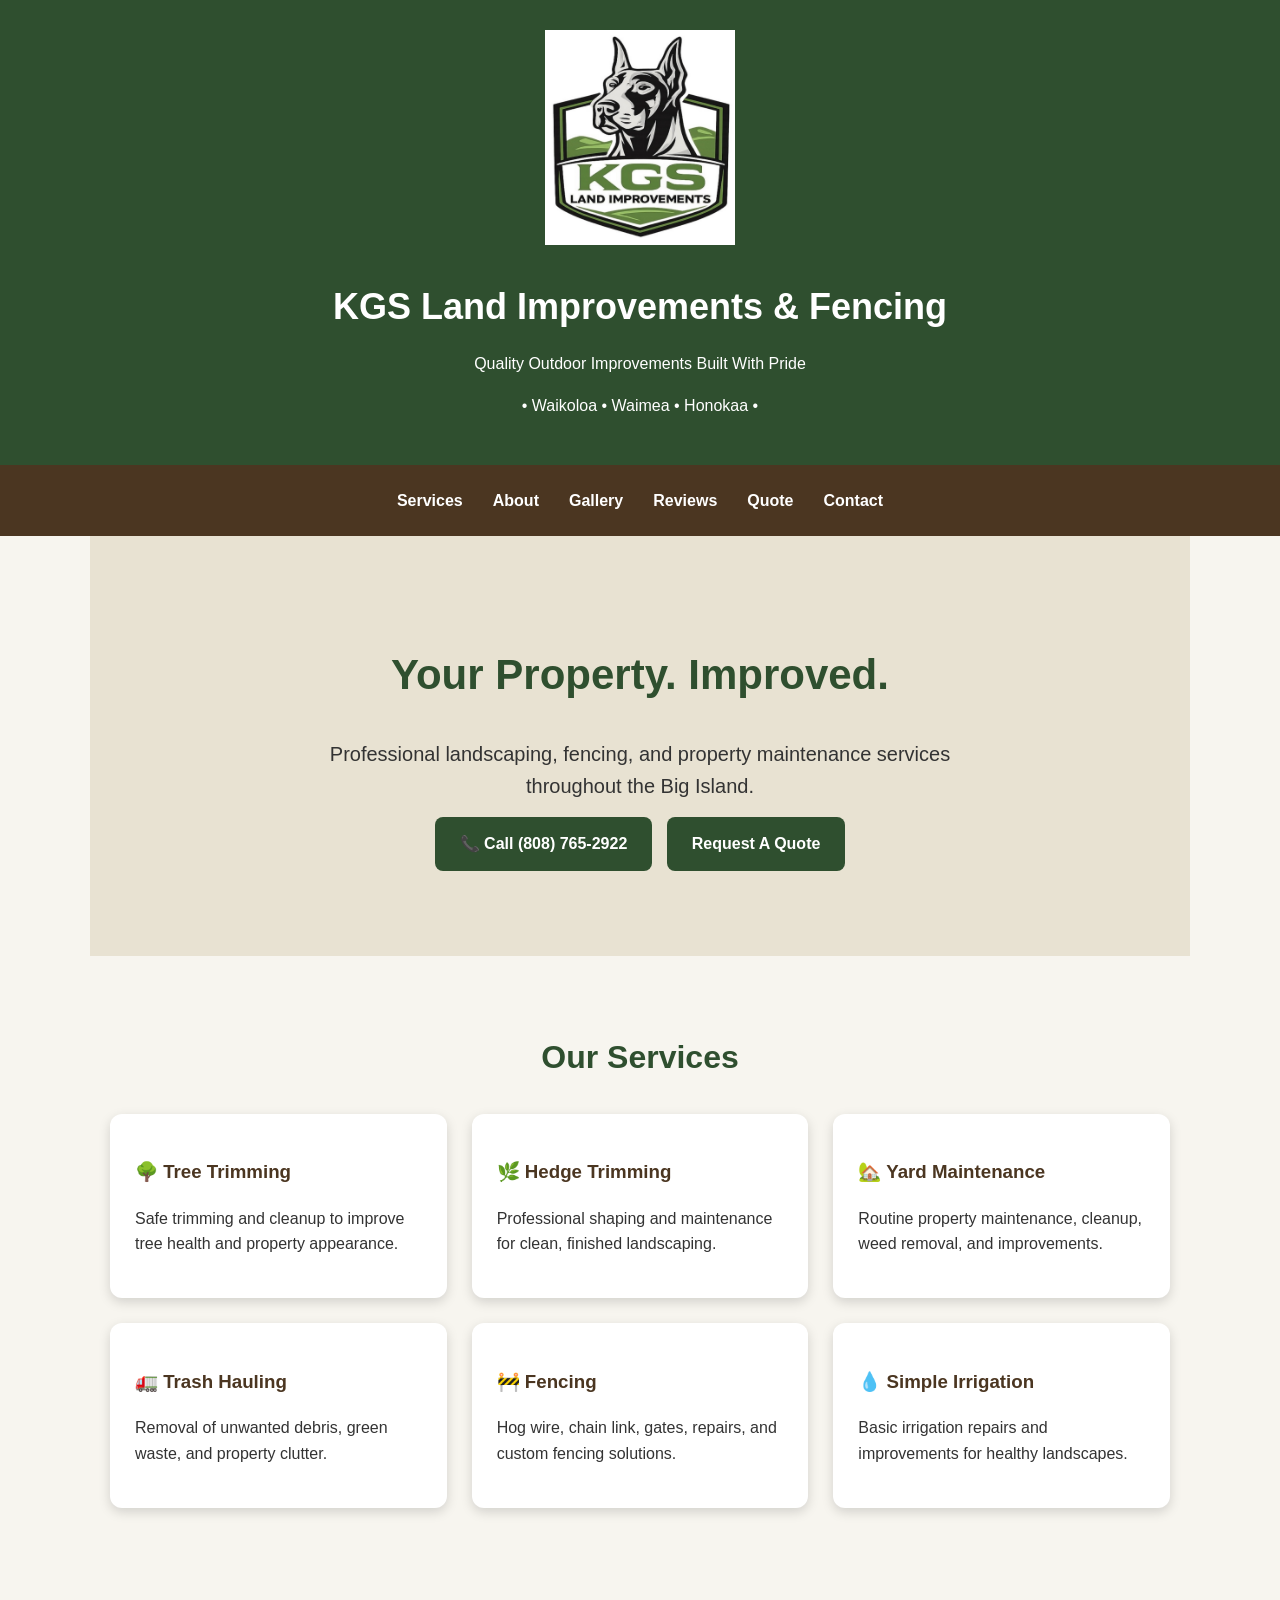
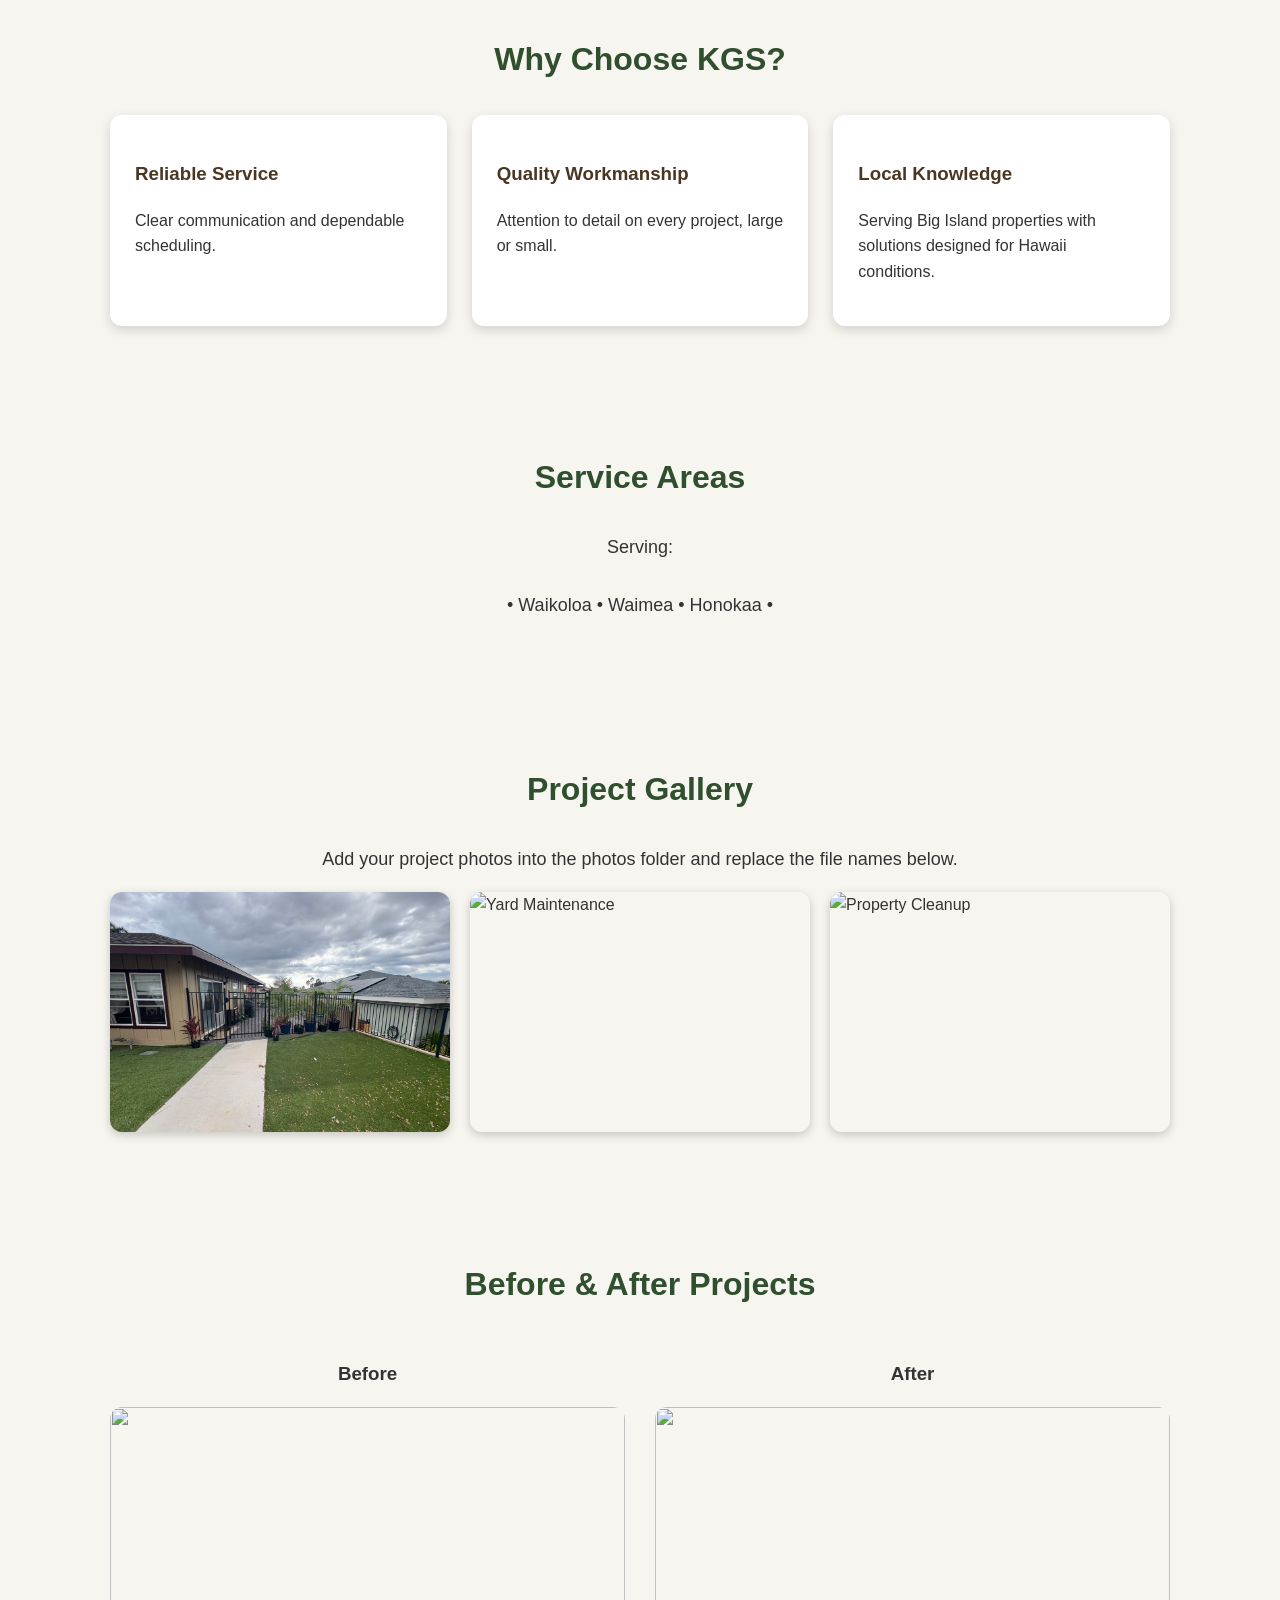
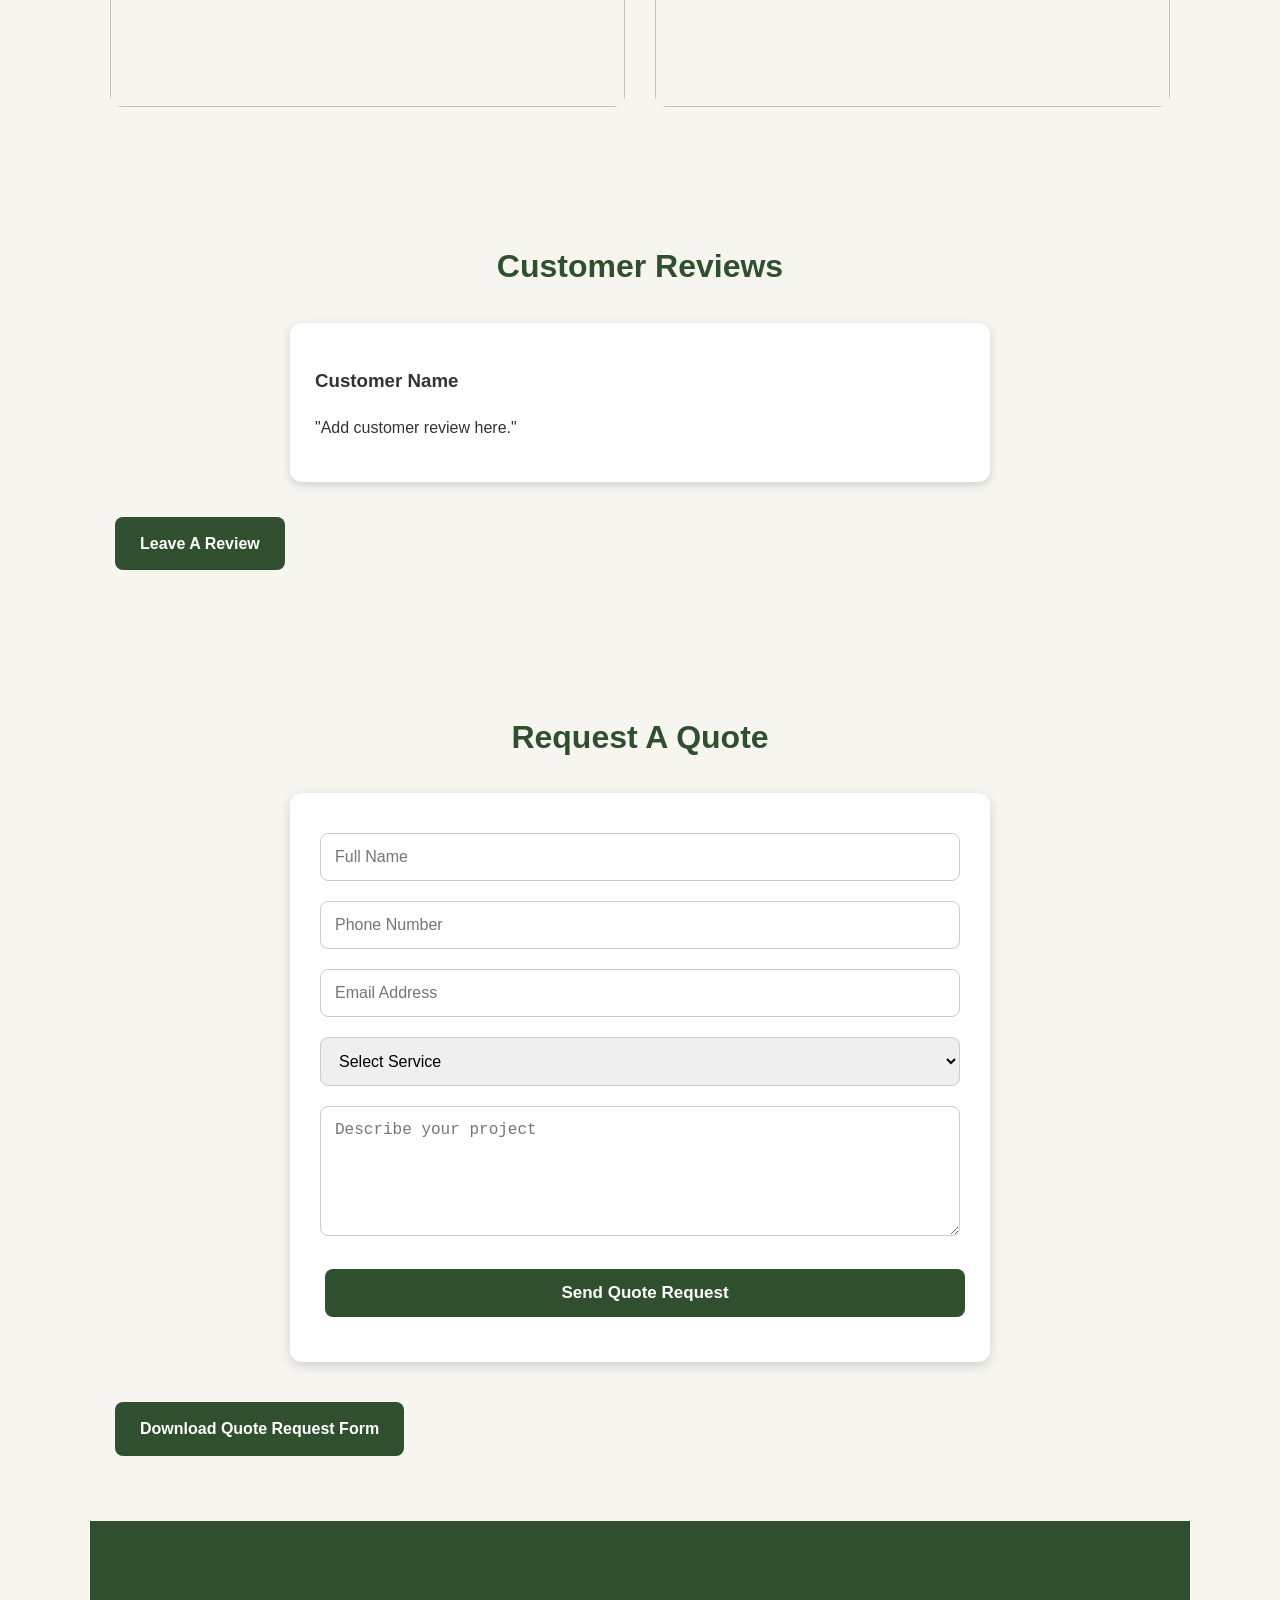
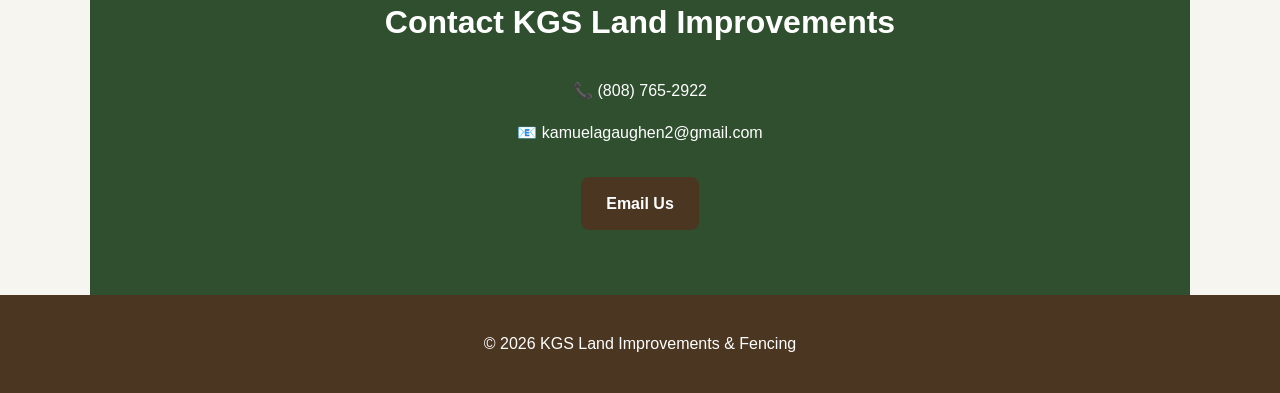
==== commit 0a109a0f: "Update index.html" ====
--- a/index.html
+++ b/index.html
@@ -24,8 +24,9 @@
 
 <h1>KGS Land Improvements & Fencing</h1>
 
-<p>Quality Outdoor Improvements Built With Pride
-• Waikoloa • Waimea • Honokaa • </p>
+<p>Quality Outdoor Improvements Built With Pride<p>
+  
+</p>• Waikoloa • Waimea • Honokaa •</p>
 
 </header>
 
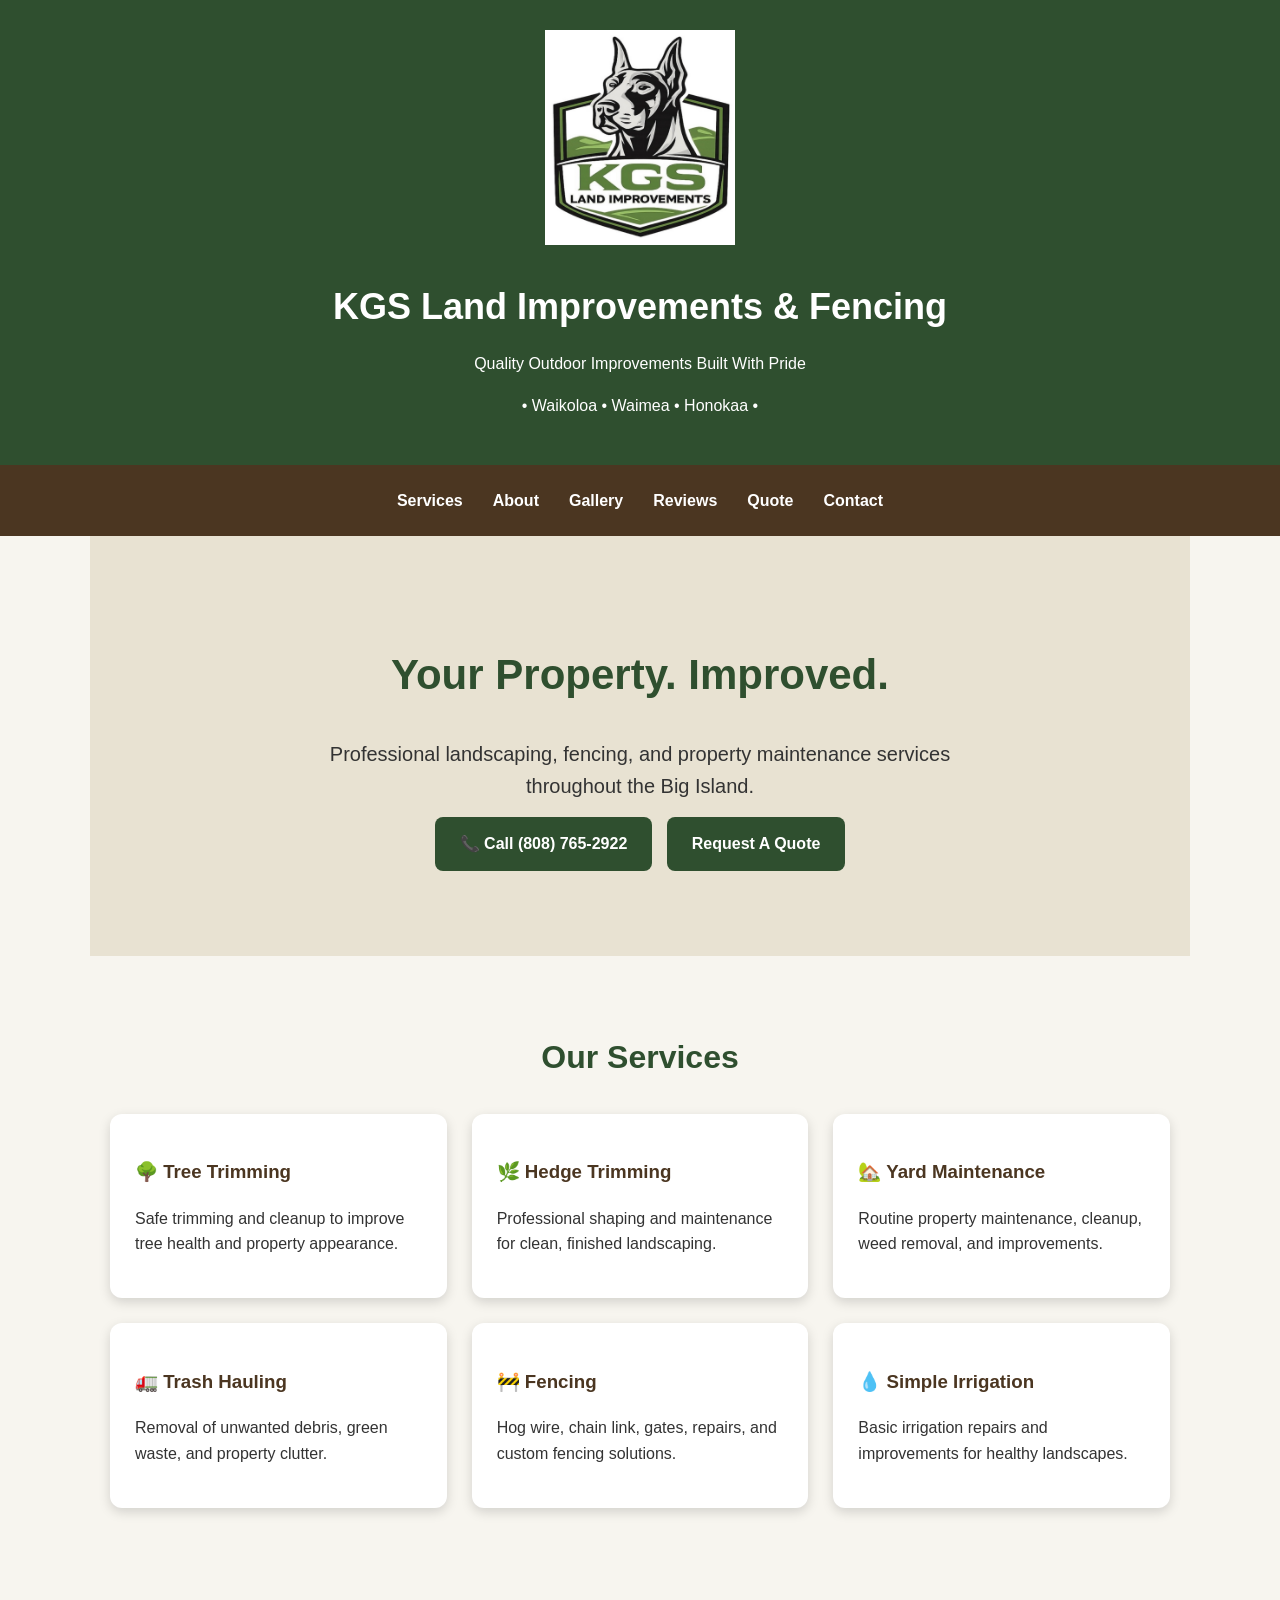
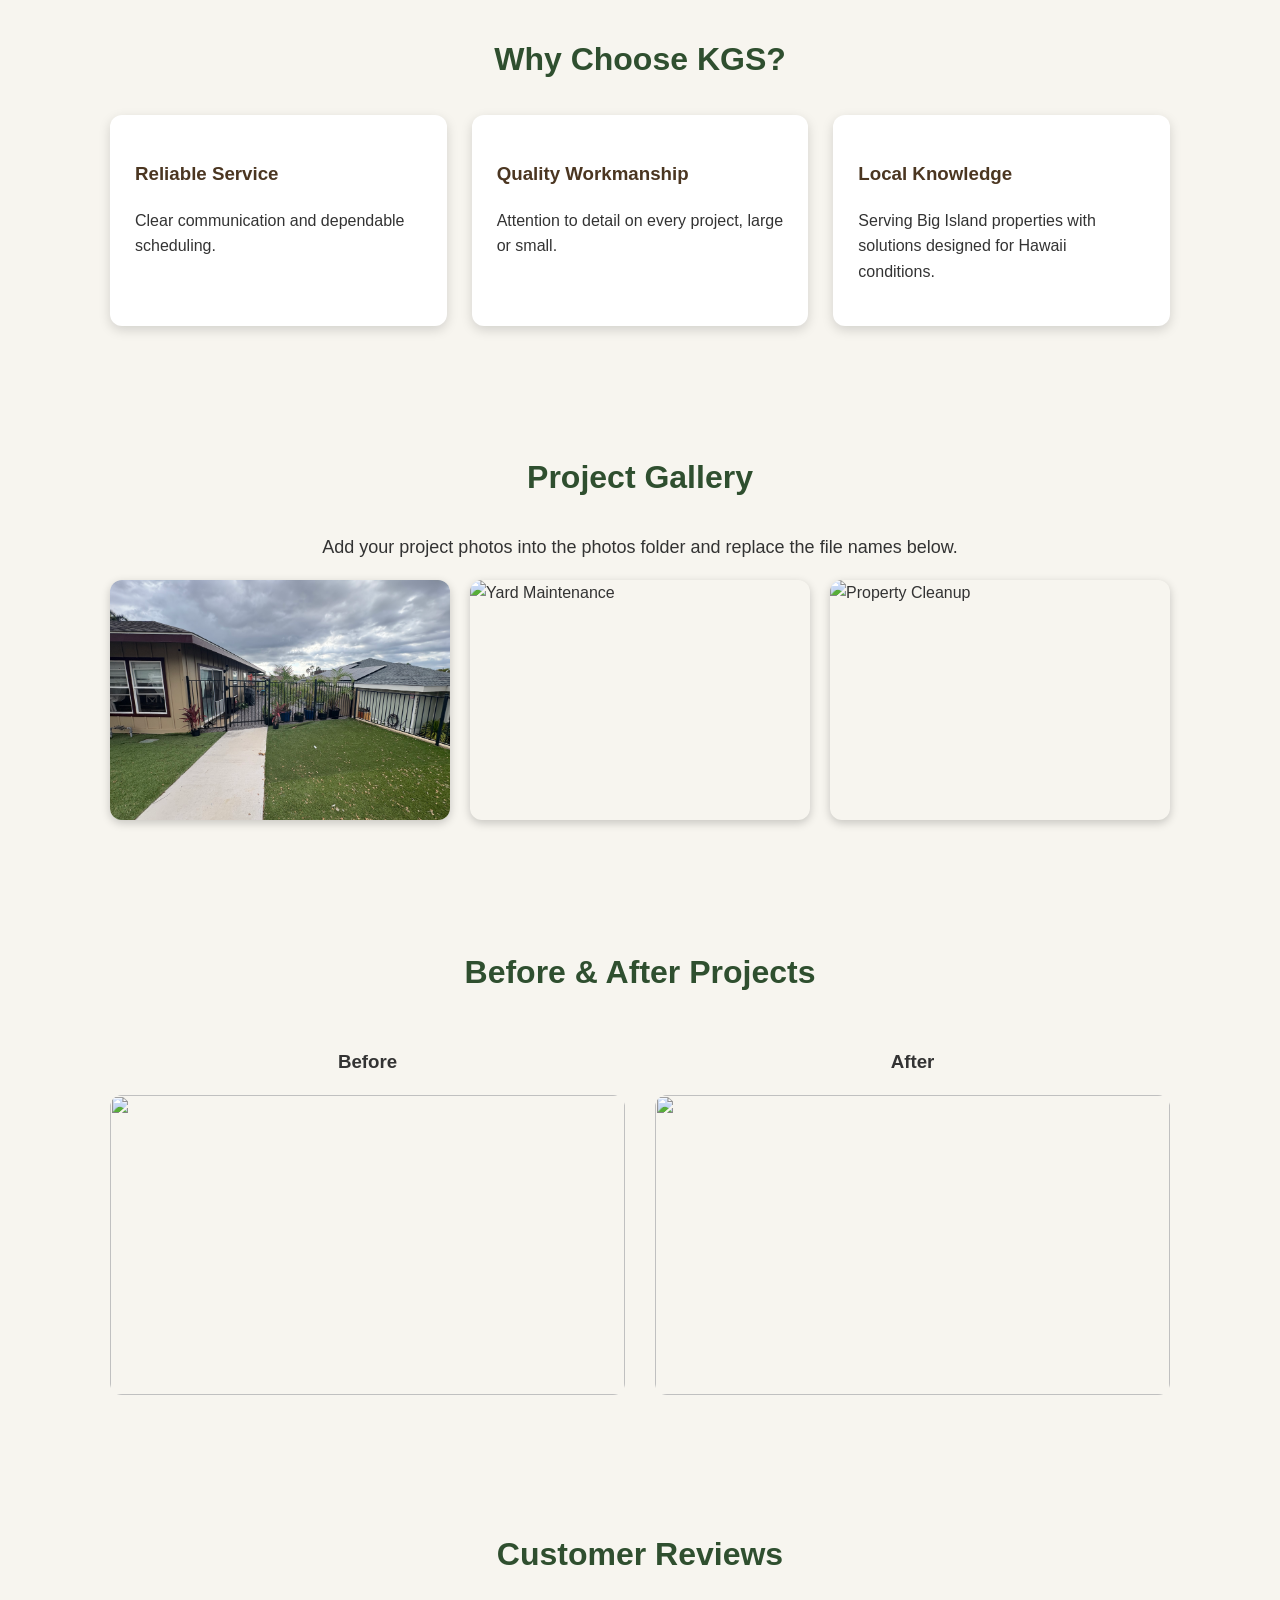
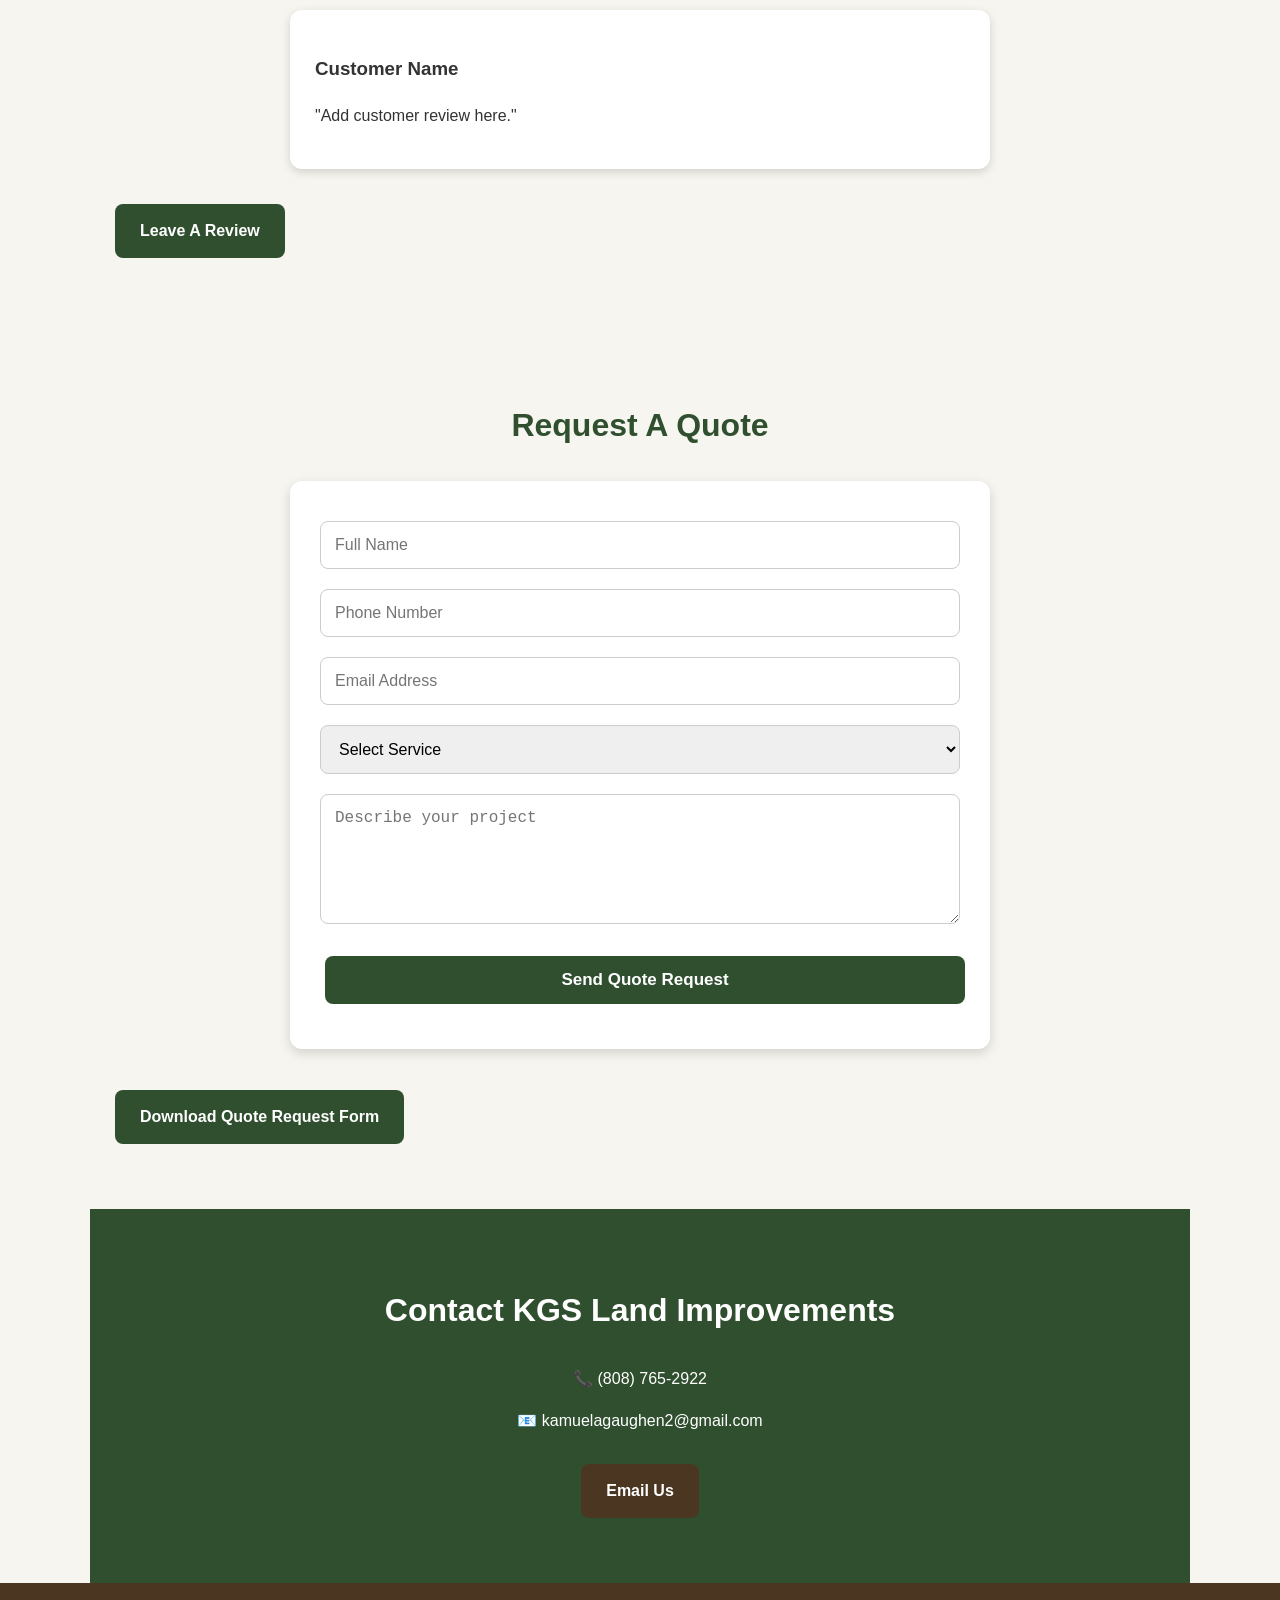
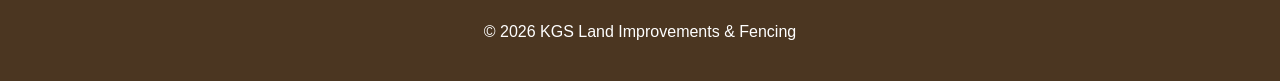
==== commit c897412c: "Update index.html" ====
--- a/index.html
+++ b/index.html
@@ -183,25 +183,6 @@
 
 
 
-<section>
-
-<h2>Service Areas</h2>
-
-<p class="center">
-
-Serving:
-
-<br><br>
-
-• Waikoloa • Waimea • Honokaa • 
-
-</p>
-
-</section>
-
-
-
-
 
 
 
